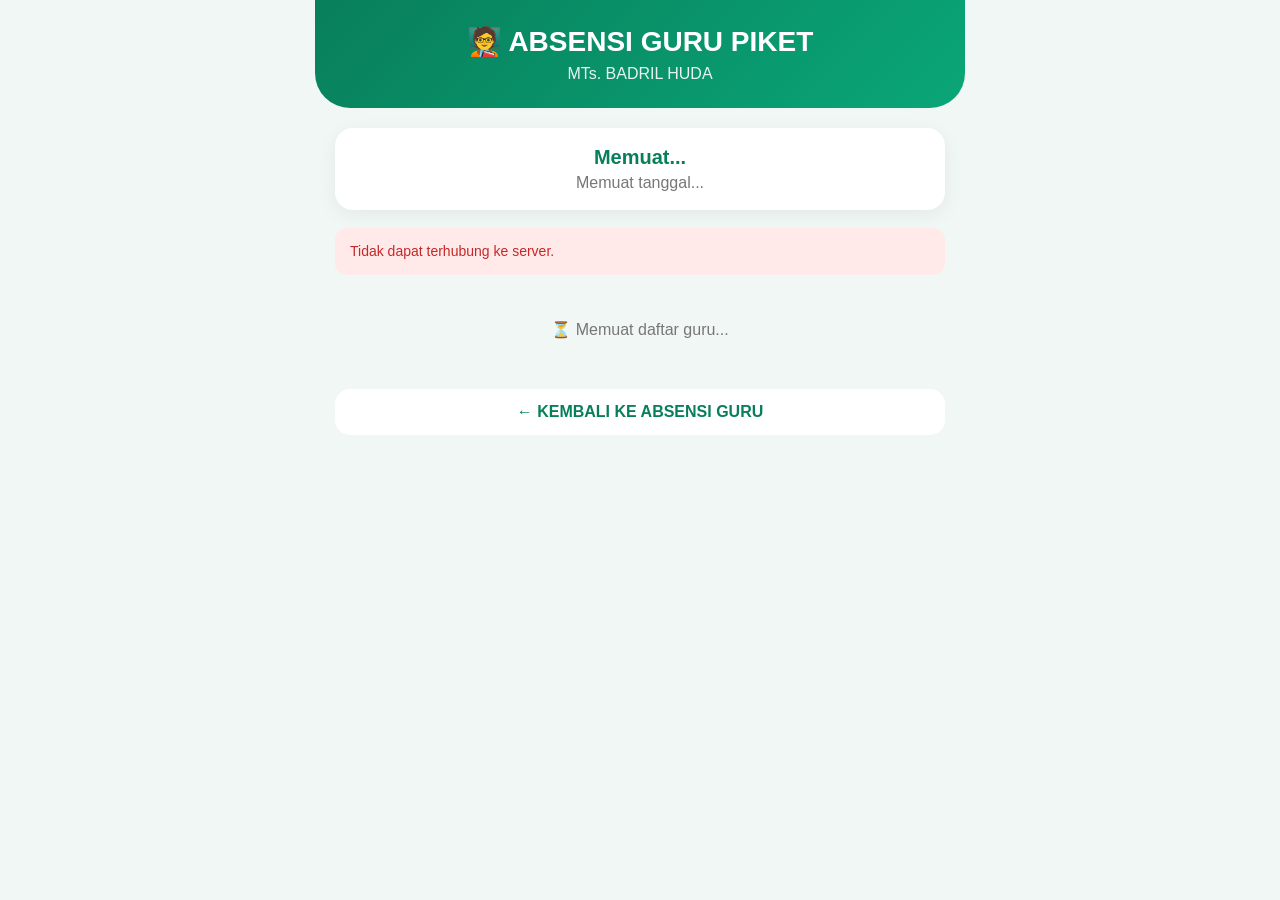
==== piket.html @ 8094e540 "piket.html" ====
<!DOCTYPE html>
<html lang="id">

<head>

  <meta charset="UTF-8">

  <meta
    name="viewport"
    content="width=device-width, initial-scale=1.0"
  >

  <title>Absensi Guru Piket</title>

  <style>

    * {
      box-sizing: border-box;
    }

    body {
      margin: 0;
      background: #f1f7f5;
      font-family:
        Arial,
        Helvetica,
        sans-serif;
      color: #123;
    }

    .container {
      width: 100%;
      max-width: 650px;
      margin: 0 auto;
      padding: 20px;
    }

    .header {
      background:
        linear-gradient(
          135deg,
          #087f5b,
          #0aa678
        );

      color: white;

      border-radius:
        0 0 35px 35px;

      padding:
        25px 20px;

      margin:
        -20px -20px 20px;

      text-align: center;
    }

    .header h1 {
      margin: 0;
      font-size: 28px;
      font-weight: 800;
    }

    .header p {
      margin:
        7px 0 0;

      opacity: .9;
    }

    .date-card {
      background: white;

      border-radius: 18px;

      padding: 18px;

      margin-bottom: 18px;

      text-align: center;

      box-shadow:
        0 5px 20px
        rgba(0,0,0,.06);
    }

    .hari {
      color: #087f5b;
      font-size: 20px;
      font-weight: 800;
    }

    .tanggal {
      margin-top: 5px;
      color: #777;
    }

    .loading {
      text-align: center;
      padding: 30px;
      color: #777;
    }

    .guru-list {
      display: flex;
      flex-direction: column;
      gap: 12px;
    }

    .guru-button {
      width: 100%;
      border: 0;
      border-radius: 17px;

      background: white;

      padding: 16px 18px;

      text-align: left;

      cursor: pointer;

      box-shadow:
        0 5px 18px
        rgba(0,0,0,.07);

      transition:
        .2s;
    }

    .guru-button:active {
      transform: scale(.98);
    }

    .guru-nama {
      display: block;

      font-size: 17px;
      font-weight: 800;

      color: #075f47;
    }

    .guru-jabatan {
      display: block;

      margin-top: 4px;

      font-size: 13px;

      color: #888;
    }

    .guru-status {
      display: block;

      margin-top: 8px;

      font-size: 13px;

      font-weight: 600;
    }

    .status-normal {
      color: #087f5b;
    }

    .status-disabled {
      color: #999;
    }

    .status-success {
      color: #087f5b;
    }

    .status-error {
      color: #d93025;
    }

    .guru-button.sudah {
      background: #eefaf5;
      cursor: default;
    }

    .guru-button.bukan-piket {
      border:
        1px solid #eee;
    }

    .message {
      display: none;

      margin-bottom: 15px;

      padding: 13px 15px;

      border-radius: 12px;

      font-size: 14px;

      line-height: 1.5;
    }

    .message.success {
      display: block;
      background: #e8f7f0;
      color: #087f5b;
    }

    .message.error {
      display: block;
      background: #ffe9e9;
      color: #c62828;
    }

    .back-button {
      width: 100%;

      margin-top: 20px;

      border: 0;

      border-radius: 15px;

      padding: 14px;

      background: #fff;

      color: #087f5b;

      font-size: 16px;

      font-weight: 700;

      cursor: pointer;
    }

  </style>

</head>


<body>

  <div class="container">

    <div class="header">

      <h1>
        🧑‍🏫 ABSENSI GURU PIKET
      </h1>

      <p>
        MTs. BADRIL HUDA
      </p>

    </div>


    <div class="date-card">

      <div
        id="hari"
        class="hari"
      >
        Memuat...
      </div>

      <div
        id="tanggal"
        class="tanggal"
      >
        Memuat tanggal...
      </div>

    </div>


    <div
      id="message"
      class="message"
    ></div>


    <div
      id="guruList"
      class="guru-list"
    >

      <div class="loading">
        ⏳ Memuat daftar guru...
      </div>

    </div>


    <button
      type="button"
      class="back-button"
      onclick="kembaliGuru()"
    >
      ← KEMBALI KE ABSENSI GURU
    </button>

  </div>


  <script>

    /*
     * URL Web App Anda.
     * Gunakan URL API yang sama dengan app.js.
     */

    const API_URL =
      "https://script.google.com/macros/s/AKfycbxT6SI7IbqBM_yTMvF0sY6EdikgAnyCKnD-R8fWOaOvw4_atZeAWSTN9t3sAYJbgsbP/exec";


    // ======================================================
    // API JSONP
    // ======================================================

    function panggilAPI(
      parameter,
      callback
    ) {

      const callbackName =
        "piketCallback_" +
        Date.now() +
        "_" +
        Math.floor(
          Math.random() * 99999
        );


      window[callbackName] =
        function(result) {

          try {

            callback(result);

          }
          finally {

            delete window[
              callbackName
            ];

          }

        };


      const script =
        document.createElement(
          "script"
        );


      const params =
        new URLSearchParams();


      Object.keys(
        parameter
      ).forEach(
        function(key) {

          params.append(
            key,
            parameter[key]
          );

        }
      );


      params.append(
        "callback",
        callbackName
      );


      script.src =
        API_URL +
        "?" +
        params.toString();


      script.onerror =
        function() {

          delete window[
            callbackName
          ];

          tampilkanPesan(
            "Tidak dapat terhubung ke server.",
            "error"
          );

        };


      document.body.appendChild(
        script
      );

    }


    // ======================================================
    // LOAD DATA
    // ======================================================

    function muatPiket() {

      panggilAPI(
        {
          action:
            "getPiketHariIni"
        },

        function(result) {

          if (
            !result ||
            result.sukses !== true
          ) {

            tampilkanPesan(
              result?.pesan ||
              "Gagal mengambil jadwal piket.",
              "error"
            );

            return;

          }


          document.getElementById(
            "hari"
          ).textContent =
            result.hari;


          document.getElementById(
            "tanggal"
          ).textContent =
            formatTanggal(
              result.tanggal
            );


          tampilkanGuru(
            result.data || []
          );

        }

      );

    }


    // ======================================================
    // TAMPILKAN GURU
    // ======================================================

    function tampilkanGuru(
      data
    ) {

      const list =
        document.getElementById(
          "guruList"
        );


      if (!data.length) {

        list.innerHTML = `
          <div class="loading">
            Tidak ada data guru.
          </div>
        `;

        return;

      }


      let html = "";


      data.forEach(
        function(guru) {

          let statusText =
            "Ketuk untuk absensi";


          let statusClass =
            "status-normal";


          let disabled =
            "";


          let extraClass =
            "";


          if (
            guru.sudahAbsen
          ) {

            statusText =
              "✓ Sudah absen hari ini • " +
              guru.jamAbsen;

            statusClass =
              "status-success";

            disabled =
              "disabled";

            extraClass =
              "sudah";

          }

          else if (
            !guru.punyaJadwal
          ) {

            statusText =
              "Tidak bisa absen hari ini";

            statusClass =
              "status-disabled";

            extraClass =
              "bukan-piket";

          }


          html += `

            <button
              type="button"
              class="guru-button ${extraClass}"
              ${disabled}
              onclick="absenPiket(
                '${escapeJs(guru.kodeQR)}',
                this
              )"
            >

              <span class="guru-nama">
                ${escapeHtml(guru.nama)}
              </span>

              <span class="guru-jabatan">
                ${escapeHtml(guru.jabatan)}
              </span>

              <span
                class="guru-status ${statusClass}"
              >
                ${statusText}
              </span>

            </button>

          `;

        }
      );


      list.innerHTML =
        html;

    }


    // ======================================================
    // ABSEN
    // ======================================================

    function absenPiket(
      kodeQR,
      button
    ) {

      if (
        button.disabled
      ) {

        return;

      }


      /*
       * Tandai sedang diproses
       */

      button.disabled = true;


      const status =
        button.querySelector(
          ".guru-status"
        );


      if (status) {

        status.textContent =
          "⏳ Memproses absensi...";

      }


      panggilAPI(
        {
          action:
            "absensiPiket",

          kodeQR:
            kodeQR
        },

        function(result) {

          if (
            result &&
            result.sukses === true
          ) {

            button.classList.add(
              "sudah"
            );


            if (status) {

              status.className =
                "guru-status status-success";


              status.textContent =
                "✓ Sudah absen hari ini • " +
                result.jam;

            }


            tampilkanPesan(
              result.pesan,
              "success"
            );


            return;

          }


          /*
           * Tidak punya jadwal
           */

          if (
            result &&
            result.tidakPiket
          ) {

            button.disabled =
              false;


            if (status) {

              status.className =
                "guru-status status-error";


              status.textContent =
                "✕ Tidak bisa absen hari ini";

            }


            tampilkanPesan(
              result.pesan,
              "error"
            );


            return;

          }


          /*
           * Sudah absen
           */

          if (
            result &&
            result.sudahAbsen
          ) {

            button.disabled =
              true;


            button.classList.add(
              "sudah"
            );


            if (status) {

              status.className =
                "guru-status status-success";


              status.textContent =
                "✓ Sudah absen hari ini • " +
                result.jam;

            }


            return;

          }


          /*
           * Error lain
           */

          button.disabled =
            false;


          if (status) {

            status.className =
              "guru-status status-error";


            status.textContent =
              result?.pesan ||
              "Absensi gagal.";

          }


          tampilkanPesan(
            result?.pesan ||
            "Absensi gagal.",
            "error"
          );

        }

      );

    }


    // ======================================================
    // PESAN
    // ======================================================

    function tampilkanPesan(
      text,
      type
    ) {

      const box =
        document.getElementById(
          "message"
        );


      box.className =
        "message " +
        type;


      box.textContent =
        text;

    }


    // ======================================================
    // FORMAT TANGGAL
    // ======================================================

    function formatTanggal(
      tanggal
    ) {

      const bagian =
        String(
          tanggal
        ).split("-");


      if (
        bagian.length !== 3
      ) {

        return tanggal;

      }


      const tahun =
        Number(
          bagian[0]
        );


      const bulan =
        Number(
          bagian[1]
        );


      const hari =
        Number(
          bagian[2]
        );


      return new Intl.DateTimeFormat(
        "id-ID",
        {
          day: "numeric",
          month: "long",
          year: "numeric"
        }
      ).format(
        new Date(
          tahun,
          bulan - 1,
          hari
        )
      );

    }


    // ======================================================
    // ESCAPE
    // ======================================================

    function escapeHtml(
      text
    ) {

      return String(
        text ?? ""
      )
        .replace(
          /&/g,
          "&amp;"
        )
        .replace(
          /</g,
          "&lt;"
        )
        .replace(
          />/g,
          "&gt;"
        )
        .replace(
          /"/g,
          "&quot;"
        )
        .replace(
          /'/g,
          "&#039;"
        );

    }


    function escapeJs(
      text
    ) {

      return String(
        text ?? ""
      )
        .replace(
          /\\/g,
          "\\\\"
        )
        .replace(
          /'/g,
          "\\'"
        )
        .replace(
          /\r/g,
          ""
        )
        .replace(
          /\n/g,
          "\\n"
        );

    }


    // ======================================================
    // KEMBALI
    // ======================================================

    function kembaliGuru() {

      if (
        document.referrer &&
        document.referrer.indexOf(
          location.hostname
        ) !== -1
      ) {

        history.back();

      }

      else {

        window.location.href =
          API_URL;

      }

    }


    // ======================================================
    // MULAI
    // ======================================================

    document.addEventListener(
      "DOMContentLoaded",
      function() {

        muatPiket();

      }
    );

  </script>

</body>

</html>
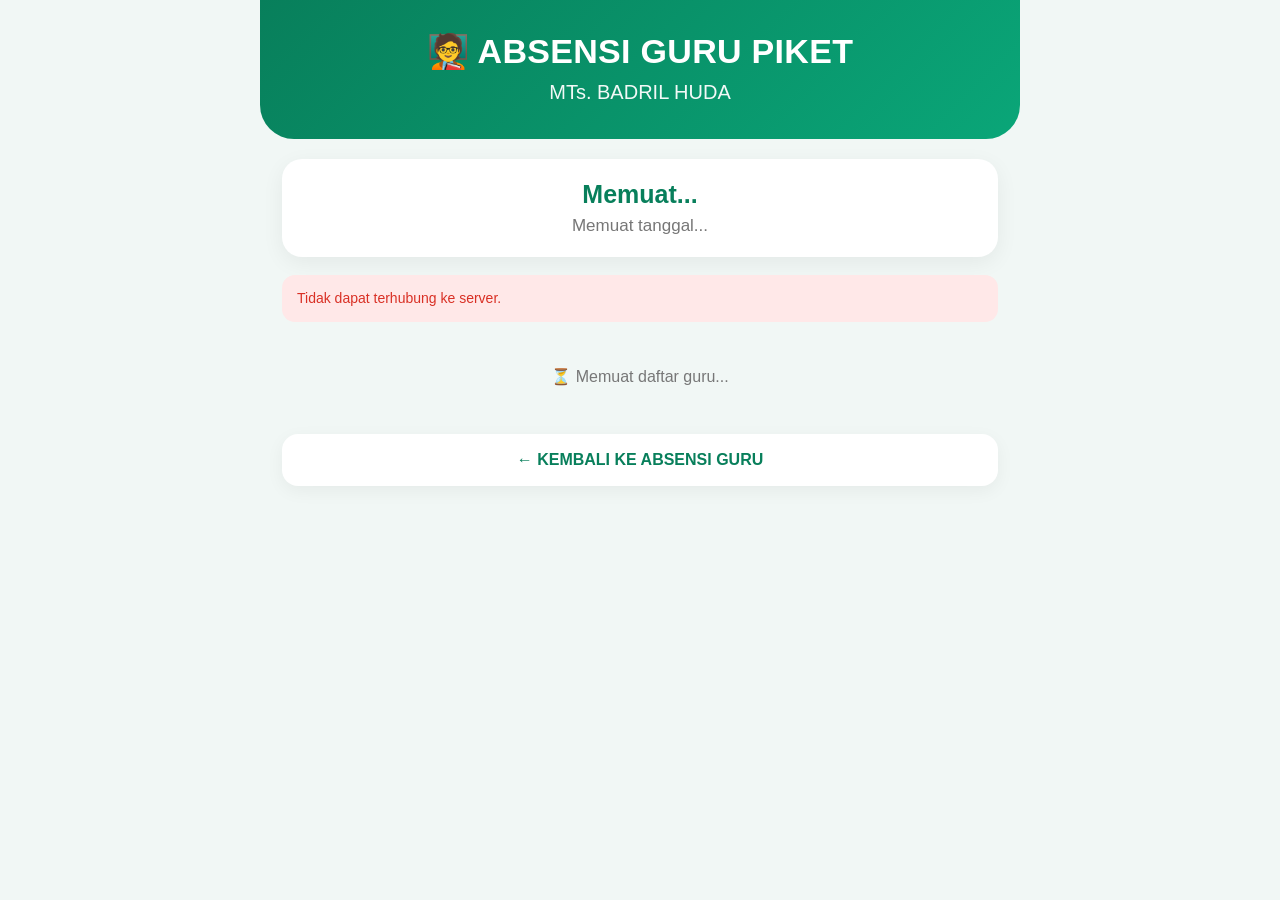
==== commit dbfb77d5: "piket.html" ====
--- a/piket.html
+++ b/piket.html
@@ -7,35 +7,76 @@
 
   <meta
     name="viewport"
-    content="width=device-width, initial-scale=1.0"
+    content="width=device-width, initial-scale=1.0, maximum-scale=1.0, user-scalable=no"
   >
 
   <title>Absensi Guru Piket</title>
 
   <style>
+
+    /* =====================================================
+       RESET
+    ===================================================== */
 
     * {
       box-sizing: border-box;
-    }
-
+      -webkit-tap-highlight-color: transparent;
+    }
+
+
+    html,
     body {
+      width: 100%;
+      min-height: 100%;
       margin: 0;
+      padding: 0;
+    }
+
+
+    body {
+
       background: #f1f7f5;
+
       font-family:
         Arial,
         Helvetica,
         sans-serif;
+
       color: #123;
-    }
+
+      overflow-x: hidden;
+
+    }
+
+
+    /* =====================================================
+       CONTAINER
+    ===================================================== */
 
     .container {
+
       width: 100%;
-      max-width: 650px;
+
+      max-width: 760px;
+
       margin: 0 auto;
-      padding: 20px;
-    }
+
+      padding:
+        0 16px 24px;
+
+    }
+
+
+    /* =====================================================
+       HEADER
+    ===================================================== */
 
     .header {
+
+      width: calc(100% + 32px);
+
+      margin-left: -16px;
+
       background:
         linear-gradient(
           135deg,
@@ -46,77 +87,185 @@
       color: white;
 
       border-radius:
-        0 0 35px 35px;
+        0 0 34px 34px;
 
       padding:
-        25px 20px;
+        28px 18px 30px;
+
+      text-align: center;
+
+    }
+
+
+    .header h1 {
+
+      margin: 0;
+
+      font-size: 30px;
+
+      line-height: 1.15;
+
+      font-weight: 800;
+
+      letter-spacing: .3px;
+
+    }
+
+
+    .header p {
 
       margin:
-        -20px -20px 20px;
+        8px 0 0;
+
+      font-size: 18px;
+
+      line-height: 1.3;
+
+      opacity: .95;
+
+    }
+
+
+    /* =====================================================
+       TANGGAL
+    ===================================================== */
+
+    .date-card {
+
+      width: 100%;
+
+      background: white;
+
+      border-radius: 20px;
+
+      padding:
+        20px 16px;
+
+      margin-top: 20px;
+
+      margin-bottom: 18px;
 
       text-align: center;
-    }
-
-    .header h1 {
+
+      box-shadow:
+        0 6px 22px
+        rgba(0, 0, 0, .06);
+
+    }
+
+
+    .hari {
+
+      color: #087f5b;
+
+      font-size: 25px;
+
+      line-height: 1.2;
+
+      font-weight: 800;
+
+    }
+
+
+    .tanggal {
+
+      margin-top: 6px;
+
+      color: #777;
+
+      font-size: 17px;
+
+      line-height: 1.3;
+
+    }
+
+
+    /* =====================================================
+       PESAN
+    ===================================================== */
+
+    .message {
+
+      display: none;
+
+      width: 100%;
+
+      margin:
+        0 0 15px;
+
+      padding:
+        13px 15px;
+
+      border-radius: 13px;
+
+      font-size: 14px;
+
+      line-height: 1.5;
+
+      text-align: left;
+
+    }
+
+
+    .message.success {
+
+      display: block;
+
+      background: #e8f7f0;
+
+      color: #087f5b;
+
+    }
+
+
+    .message.error {
+
+      display: block;
+
+      background: #ffe8e8;
+
+      color: #d93025;
+
+    }
+
+
+    /* =====================================================
+       LIST GURU
+    ===================================================== */
+
+    .guru-list {
+
+      width: 100%;
+
+      display: flex;
+
+      flex-direction: column;
+
+      gap: 12px;
+
+    }
+
+
+    /* =====================================================
+       KARTU GURU
+    ===================================================== */
+
+    .guru-button {
+
+      width: 100%;
+
+      min-height: 105px;
+
+      border: 0;
+
+      border-radius: 18px;
+
+      background: white;
+
+      padding:
+        16px 17px;
+
       margin: 0;
-      font-size: 28px;
-      font-weight: 800;
-    }
-
-    .header p {
-      margin:
-        7px 0 0;
-
-      opacity: .9;
-    }
-
-    .date-card {
-      background: white;
-
-      border-radius: 18px;
-
-      padding: 18px;
-
-      margin-bottom: 18px;
-
-      text-align: center;
-
-      box-shadow:
-        0 5px 20px
-        rgba(0,0,0,.06);
-    }
-
-    .hari {
-      color: #087f5b;
-      font-size: 20px;
-      font-weight: 800;
-    }
-
-    .tanggal {
-      margin-top: 5px;
-      color: #777;
-    }
-
-    .loading {
-      text-align: center;
-      padding: 30px;
-      color: #777;
-    }
-
-    .guru-list {
-      display: flex;
-      flex-direction: column;
-      gap: 12px;
-    }
-
-    .guru-button {
-      width: 100%;
-      border: 0;
-      border-radius: 17px;
-
-      background: white;
-
-      padding: 16px 18px;
 
       text-align: left;
 
@@ -124,117 +273,386 @@
 
       box-shadow:
         0 5px 18px
-        rgba(0,0,0,.07);
+        rgba(0, 0, 0, .06);
 
       transition:
-        .2s;
-    }
+        transform .15s ease,
+        box-shadow .15s ease;
+
+      font-family: inherit;
+
+    }
+
 
     .guru-button:active {
-      transform: scale(.98);
-    }
+
+      transform: scale(.985);
+
+    }
+
+
+    .guru-button:disabled {
+
+      cursor: default;
+
+    }
+
+
+    /* =====================================================
+       NAMA GURU
+    ===================================================== */
 
     .guru-nama {
+
       display: block;
 
-      font-size: 17px;
+      color: #075f47;
+
+      font-size: 18px;
+
+      line-height: 1.25;
+
       font-weight: 800;
 
-      color: #075f47;
-    }
+      word-break: normal;
+
+      overflow-wrap: anywhere;
+
+    }
+
+
+    /* =====================================================
+       JABATAN
+    ===================================================== */
 
     .guru-jabatan {
+
       display: block;
 
-      margin-top: 4px;
-
-      font-size: 13px;
-
-      color: #888;
-    }
+      margin-top: 5px;
+
+      color: #777;
+
+      font-size: 14px;
+
+      line-height: 1.3;
+
+    }
+
+
+    /* =====================================================
+       STATUS
+    ===================================================== */
 
     .guru-status {
+
       display: block;
 
-      margin-top: 8px;
-
-      font-size: 13px;
+      margin-top: 9px;
+
+      font-size: 14px;
+
+      line-height: 1.35;
 
       font-weight: 600;
-    }
+
+    }
+
 
     .status-normal {
+
       color: #087f5b;
-    }
+
+    }
+
 
     .status-disabled {
+
       color: #999;
-    }
+
+    }
+
 
     .status-success {
+
       color: #087f5b;
-    }
+
+    }
+
 
     .status-error {
+
       color: #d93025;
-    }
+
+    }
+
+
+    /* =====================================================
+       SUDAH ABSEN
+    ===================================================== */
 
     .guru-button.sudah {
+
       background: #eefaf5;
+
+      box-shadow:
+        0 4px 15px
+        rgba(8, 127, 91, .08);
+
       cursor: default;
-    }
+
+    }
+
+
+    /* =====================================================
+       BUKAN PIKET
+    ===================================================== */
 
     .guru-button.bukan-piket {
-      border:
-        1px solid #eee;
-    }
-
-    .message {
-      display: none;
-
-      margin-bottom: 15px;
-
-      padding: 13px 15px;
-
-      border-radius: 12px;
-
-      font-size: 14px;
-
-      line-height: 1.5;
-    }
-
-    .message.success {
-      display: block;
-      background: #e8f7f0;
+
+      background: #ffffff;
+
+      cursor: default;
+
+    }
+
+
+    /* =====================================================
+       LOADING
+    ===================================================== */
+
+    .loading {
+
+      width: 100%;
+
+      padding:
+        30px 15px;
+
+      text-align: center;
+
+      color: #777;
+
+      font-size: 16px;
+
+    }
+
+
+    /* =====================================================
+       TOMBOL KEMBALI
+    ===================================================== */
+
+    .back-button {
+
+      width: 100%;
+
+      min-height: 52px;
+
+      margin-top: 18px;
+
+      border: 0;
+
+      border-radius: 16px;
+
+      padding:
+        13px 15px;
+
+      background: white;
+
       color: #087f5b;
-    }
-
-    .message.error {
-      display: block;
-      background: #ffe9e9;
-      color: #c62828;
-    }
-
-    .back-button {
-      width: 100%;
-
-      margin-top: 20px;
-
-      border: 0;
-
-      border-radius: 15px;
-
-      padding: 14px;
-
-      background: #fff;
-
-      color: #087f5b;
 
       font-size: 16px;
 
       font-weight: 700;
 
+      font-family: inherit;
+
       cursor: pointer;
+
+      box-shadow:
+        0 5px 18px
+        rgba(0, 0, 0, .05);
+
+    }
+
+
+    .back-button:active {
+
+      transform: scale(.985);
+
+    }
+
+
+    /* =====================================================
+       TABLET
+    ===================================================== */
+
+    @media (min-width: 600px) {
+
+      .container {
+
+        padding:
+          0 22px 30px;
+
+      }
+
+
+      .header {
+
+        width: calc(100% + 44px);
+
+        margin-left: -22px;
+
+        padding:
+          32px 25px 34px;
+
+      }
+
+
+      .header h1 {
+
+        font-size: 34px;
+
+      }
+
+
+      .header p {
+
+        font-size: 20px;
+
+      }
+
+
+      .guru-list {
+
+        gap: 14px;
+
+      }
+
+
+      .guru-button {
+
+        padding:
+          18px 20px;
+
+      }
+
+
+      .guru-nama {
+
+        font-size: 19px;
+
+      }
+
+    }
+
+
+    /* =====================================================
+       HP KECIL
+    ===================================================== */
+
+    @media (max-width: 380px) {
+
+      .container {
+
+        padding-left: 11px;
+
+        padding-right: 11px;
+
+      }
+
+
+      .header {
+
+        width: calc(100% + 22px);
+
+        margin-left: -11px;
+
+        border-radius:
+          0 0 28px 28px;
+
+        padding:
+          23px 13px 26px;
+
+      }
+
+
+      .header h1 {
+
+        font-size: 24px;
+
+      }
+
+
+      .header p {
+
+        font-size: 16px;
+
+      }
+
+
+      .date-card {
+
+        padding:
+          17px 12px;
+
+        border-radius: 17px;
+
+      }
+
+
+      .hari {
+
+        font-size: 22px;
+
+      }
+
+
+      .tanggal {
+
+        font-size: 16px;
+
+      }
+
+
+      .guru-button {
+
+        min-height: 96px;
+
+        padding:
+          14px 15px;
+
+        border-radius: 16px;
+
+      }
+
+
+      .guru-nama {
+
+        font-size: 16px;
+
+      }
+
+
+      .guru-jabatan {
+
+        font-size: 13px;
+
+      }
+
+
+      .guru-status {
+
+        font-size: 13px;
+
+      }
+
+
+      .back-button {
+
+        font-size: 15px;
+
+      }
+
     }
 
   </style>
@@ -245,6 +663,11 @@
 <body>
 
   <div class="container">
+
+
+    <!-- ==================================================
+         HEADER
+    =================================================== -->
 
     <div class="header">
 
@@ -258,6 +681,10 @@
 
     </div>
 
+
+    <!-- ==================================================
+         TANGGAL
+    =================================================== -->
 
     <div class="date-card">
 
@@ -278,12 +705,20 @@
     </div>
 
 
+    <!-- ==================================================
+         PESAN
+    =================================================== -->
+
     <div
       id="message"
       class="message"
     ></div>
 
 
+    <!-- ==================================================
+         DAFTAR GURU
+    =================================================== -->
+
     <div
       id="guruList"
       class="guru-list"
@@ -295,6 +730,10 @@
 
     </div>
 
+
+    <!-- ==================================================
+         KEMBALI
+    =================================================== -->
 
     <button
       type="button"
@@ -309,18 +748,17 @@
 
   <script>
 
-    /*
-     * URL Web App Anda.
-     * Gunakan URL API yang sama dengan app.js.
-     */
+    // =====================================================
+    // URL WEB APP
+    // =====================================================
 
     const API_URL =
       "https://script.google.com/macros/s/AKfycbxT6SI7IbqBM_yTMvF0sY6EdikgAnyCKnD-R8fWOaOvw4_atZeAWSTN9t3sAYJbgsbP/exec";
 
 
-    // ======================================================
+    // =====================================================
     // API JSONP
-    // ======================================================
+    // =====================================================
 
     function panggilAPI(
       parameter,
@@ -344,6 +782,7 @@
             callback(result);
 
           }
+
           finally {
 
             delete window[
@@ -413,9 +852,9 @@
     }
 
 
-    // ======================================================
-    // LOAD DATA
-    // ======================================================
+    // =====================================================
+    // MUAT PIKET
+    // =====================================================
 
     function muatPiket() {
 
@@ -468,9 +907,9 @@
     }
 
 
-    // ======================================================
+    // =====================================================
     // TAMPILKAN GURU
-    // ======================================================
+    // =====================================================
 
     function tampilkanGuru(
       data
@@ -592,9 +1031,9 @@
     }
 
 
-    // ======================================================
-    // ABSEN
-    // ======================================================
+    // =====================================================
+    // ABSENSI
+    // =====================================================
 
     function absenPiket(
       kodeQR,
@@ -610,11 +1049,8 @@
       }
 
 
-      /*
-       * Tandai sedang diproses
-       */
-
-      button.disabled = true;
+      button.disabled =
+        true;
 
 
       const status =
@@ -676,10 +1112,6 @@
           }
 
 
-          /*
-           * Tidak punya jadwal
-           */
-
           if (
             result &&
             result.tidakPiket
@@ -712,10 +1144,6 @@
           }
 
 
-          /*
-           * Sudah absen
-           */
-
           if (
             result &&
             result.sudahAbsen
@@ -747,10 +1175,6 @@
 
           }
 
-
-          /*
-           * Error lain
-           */
 
           button.disabled =
             false;
@@ -782,9 +1206,9 @@
     }
 
 
-    // ======================================================
+    // =====================================================
     // PESAN
-    // ======================================================
+    // =====================================================
 
     function tampilkanPesan(
       text,
@@ -808,9 +1232,9 @@
     }
 
 
-    // ======================================================
+    // =====================================================
     // FORMAT TANGGAL
-    // ======================================================
+    // =====================================================
 
     function formatTanggal(
       tanggal
@@ -829,24 +1253,6 @@
         return tanggal;
 
       }
-
-
-      const tahun =
-        Number(
-          bagian[0]
-        );
-
-
-      const bulan =
-        Number(
-          bagian[1]
-        );
-
-
-      const hari =
-        Number(
-          bagian[2]
-        );
 
 
       return new Intl.DateTimeFormat(
@@ -858,18 +1264,18 @@
         }
       ).format(
         new Date(
-          tahun,
-          bulan - 1,
-          hari
+          Number(bagian[0]),
+          Number(bagian[1]) - 1,
+          Number(bagian[2])
         )
       );
 
     }
 
 
-    // ======================================================
-    // ESCAPE
-    // ======================================================
+    // =====================================================
+    // ESCAPE HTML
+    // =====================================================
 
     function escapeHtml(
       text
@@ -902,6 +1308,10 @@
     }
 
 
+    // =====================================================
+    // ESCAPE JAVASCRIPT
+    // =====================================================
+
     function escapeJs(
       text
     ) {
@@ -929,9 +1339,9 @@
     }
 
 
-    // ======================================================
+    // =====================================================
     // KEMBALI
-    // ======================================================
+    // =====================================================
 
     function kembaliGuru() {
 
@@ -956,9 +1366,9 @@
     }
 
 
-    // ======================================================
+    // =====================================================
     // MULAI
-    // ======================================================
+    // =====================================================
 
     document.addEventListener(
       "DOMContentLoaded",
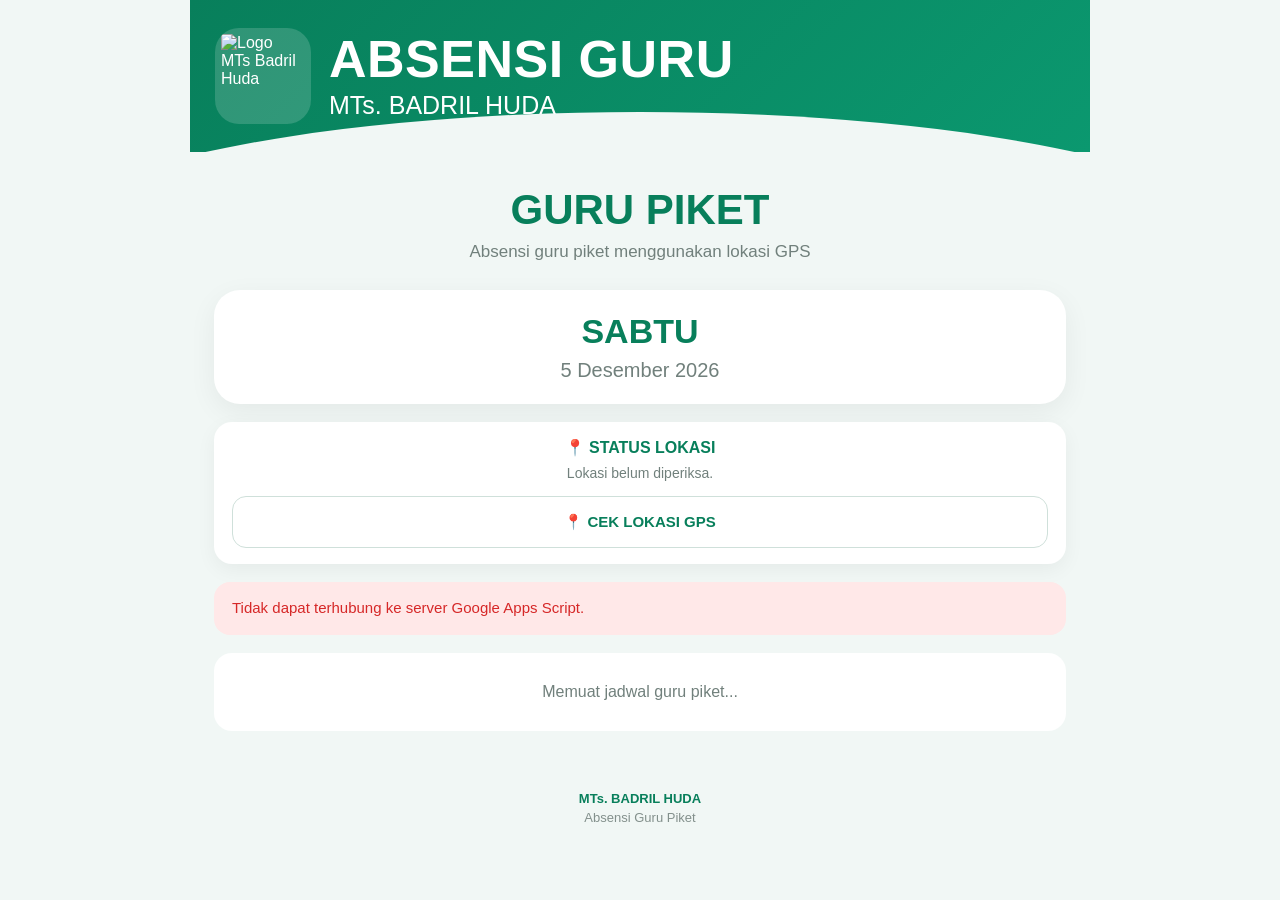
==== commit c14ee1b5: "Update piket.html" ====
--- a/piket.html
+++ b/piket.html
@@ -1,1386 +1,1111 @@
 <!DOCTYPE html>
 <html lang="id">
-
 <head>
-
-  <meta charset="UTF-8">
-
-  <meta
-    name="viewport"
-    content="width=device-width, initial-scale=1.0, maximum-scale=1.0, user-scalable=no"
-  >
-
-  <title>Absensi Guru Piket</title>
-
-  <style>
-
-    /* =====================================================
-       RESET
-    ===================================================== */
-
-    * {
-      box-sizing: border-box;
-      -webkit-tap-highlight-color: transparent;
-    }
-
-
-    html,
-    body {
-      width: 100%;
-      min-height: 100%;
-      margin: 0;
-      padding: 0;
-    }
-
-
-    body {
-
-      background: #f1f7f5;
-
-      font-family:
-        Arial,
-        Helvetica,
-        sans-serif;
-
-      color: #123;
-
-      overflow-x: hidden;
-
-    }
-
-
-    /* =====================================================
-       CONTAINER
-    ===================================================== */
-
-    .container {
-
-      width: 100%;
-
-      max-width: 760px;
-
-      margin: 0 auto;
-
-      padding:
-        0 16px 24px;
-
-    }
-
-
-    /* =====================================================
+<meta charset="UTF-8">
+<meta name="viewport" content="width=device-width, initial-scale=1.0">
+<meta name="theme-color" content="#087f5b">
+
+<title>Absensi Guru Piket - MTs. Badril Huda</title>
+
+<style>
+
+/* ==========================================================
+   RESET
+========================================================== */
+
+* {
+  box-sizing: border-box;
+  -webkit-tap-highlight-color: transparent;
+}
+
+html,
+body {
+  margin: 0;
+  padding: 0;
+  font-family: Arial, Helvetica, sans-serif;
+  background: #f1f7f5;
+  color: #173f35;
+}
+
+body {
+  min-height: 100vh;
+}
+
+.app {
+  width: 100%;
+  max-width: 900px;
+  min-height: 100vh;
+  margin: auto;
+  background: #f1f7f5;
+}
+
+
+/* ==========================================================
+   HEADER
+========================================================== */
+
+.header {
+  min-height: 145px;
+  padding: 28px 25px;
+  display: flex;
+  align-items: center;
+  gap: 18px;
+
+  background: linear-gradient(
+    135deg,
+    #087f5b,
+    #0b986f
+  );
+
+  color: #fff;
+
+  position: relative;
+  overflow: hidden;
+}
+
+
+/* LENGKUNGAN HEADER */
+
+.header::after {
+  content: "";
+
+  position: absolute;
+
+  left: -20%;
+  right: -20%;
+
+  bottom: -105px;
+
+  height: 145px;
+
+  background: #f1f7f5;
+
+  border-radius: 50% 50% 0 0 / 100% 100% 0 0;
+
+  pointer-events: none;
+
+  z-index: 1;
+}
+
+
+/* ==========================================================
+   LOGO
+========================================================== */
+
+.header-icon {
+  width: 96px;
+  height: 96px;
+
+  flex: 0 0 96px;
+
+  display: flex;
+  align-items: center;
+  justify-content: center;
+
+  border-radius: 24px;
+
+  background: rgba(255,255,255,.16);
+
+  overflow: hidden;
+
+  position: relative;
+  z-index: 3;
+}
+
+.header-icon img {
+  width: 84px;
+  height: 84px;
+
+  object-fit: contain;
+}
+
+
+/* ==========================================================
+   JUDUL
+========================================================== */
+
+.header-text {
+  position: relative;
+  z-index: 3;
+}
+
+.header-text h1 {
+  margin: 0 0 6px;
+
+  font-size: clamp(
+    30px,
+    6vw,
+    52px
+  );
+
+  line-height: 1;
+
+  font-weight: 900;
+
+  letter-spacing: .5px;
+}
+
+.header-text p {
+  margin: 0;
+
+  font-size: clamp(
+    17px,
+    3vw,
+    25px
+  );
+}
+
+
+/* ==========================================================
+   JUDUL HALAMAN
+========================================================== */
+
+.page-title {
+  padding: 34px 28px 18px;
+
+  text-align: center;
+}
+
+.page-title h2 {
+  margin: 0;
+
+  color: #087f5b;
+
+  font-size: clamp(
+    30px,
+    6vw,
+    42px
+  );
+
+  font-weight: 900;
+}
+
+.page-title span {
+  display: block;
+
+  margin-top: 8px;
+
+  color: #71807c;
+
+  font-size: 17px;
+}
+
+
+/* ==========================================================
+   KARTU HARI
+========================================================== */
+
+.day-card {
+  margin: 10px 24px 18px;
+
+  padding: 22px 20px;
+
+  background: #fff;
+
+  border-radius: 26px;
+
+  text-align: center;
+
+  box-shadow:
+    0 8px 28px rgba(0,0,0,.06);
+}
+
+#hariIni {
+  color: #087f5b;
+
+  font-size: 34px;
+
+  font-weight: 900;
+
+  margin-bottom: 8px;
+}
+
+#tanggalHariIni {
+  color: #71807c;
+
+  font-size: 20px;
+}
+
+
+/* ==========================================================
+   STATUS GPS
+========================================================== */
+
+.gps-box {
+  margin: 0 24px 18px;
+
+  padding: 16px 18px;
+
+  background: #fff;
+
+  border-radius: 18px;
+
+  box-shadow:
+    0 6px 20px rgba(0,0,0,.05);
+
+  text-align: center;
+}
+
+.gps-title {
+  color: #087f5b;
+
+  font-size: 16px;
+
+  font-weight: 900;
+
+  margin-bottom: 6px;
+}
+
+#gpsStatus {
+  color: #71807c;
+
+  font-size: 14px;
+
+  line-height: 1.5;
+}
+
+
+/* ==========================================================
+   PESAN
+========================================================== */
+
+.message {
+  margin: 0 24px 18px;
+
+  padding: 15px 18px;
+
+  border-radius: 16px;
+
+  font-size: 15px;
+
+  line-height: 1.5;
+
+  display: none;
+}
+
+.message.success {
+  display: block;
+
+  background: #e4f8ed;
+
+  color: #087f5b;
+}
+
+.message.error {
+  display: block;
+
+  background: #ffe8e8;
+
+  color: #d62828;
+}
+
+.message.info {
+  display: block;
+
+  background: #eaf3ff;
+
+  color: #1769aa;
+}
+
+
+/* ==========================================================
+   DAFTAR GURU
+========================================================== */
+
+#daftarPiket {
+  padding-bottom: 20px;
+}
+
+.guru-card {
+  margin: 0 24px 16px;
+
+  padding: 22px;
+
+  background: #fff;
+
+  border-radius: 22px;
+
+  box-shadow:
+    0 8px 25px rgba(0,0,0,.06);
+}
+
+.guru-name {
+  color: #075f49;
+
+  font-size: 23px;
+
+  font-weight: 900;
+
+  line-height: 1.25;
+
+  margin-bottom: 6px;
+}
+
+.guru-jabatan {
+  color: #71807c;
+
+  font-size: 16px;
+
+  margin-bottom: 14px;
+}
+
+.guru-status {
+  color: #8a9793;
+
+  font-size: 15px;
+
+  font-weight: 700;
+}
+
+
+/* ==========================================================
+   TOMBOL ABSEN
+========================================================== */
+
+.absen-button {
+  width: 100%;
+
+  min-height: 52px;
+
+  margin-top: 16px;
+
+  border: 0;
+
+  border-radius: 14px;
+
+  background:
+    linear-gradient(
+      135deg,
+      #087f5b,
+      #0b986f
+    );
+
+  color: #fff;
+
+  font-size: 16px;
+
+  font-weight: 900;
+
+  cursor: pointer;
+
+  box-shadow:
+    0 5px 15px rgba(
+      8,
+      127,
+      91,
+      .18
+    );
+}
+
+.absen-button:active {
+  transform: scale(.98);
+}
+
+.absen-button:disabled {
+  background: #b7c4c0;
+
+  box-shadow: none;
+
+  cursor: not-allowed;
+}
+
+
+/* ==========================================================
+   TOMBOL GPS
+========================================================== */
+
+.gps-button {
+  width: 100%;
+
+  min-height: 52px;
+
+  margin-top: 12px;
+
+  border: 1px solid #cfe0da;
+
+  border-radius: 14px;
+
+  background: #fff;
+
+  color: #087f5b;
+
+  font-size: 15px;
+
+  font-weight: 900;
+
+  cursor: pointer;
+}
+
+.gps-button:active {
+  transform: scale(.98);
+}
+
+
+/* ==========================================================
+   LOADING
+========================================================== */
+
+.loading {
+  margin: 0 24px 20px;
+
+  padding: 30px 15px;
+
+  background: #fff;
+
+  border-radius: 18px;
+
+  text-align: center;
+
+  color: #71807c;
+
+  display: none;
+}
+
+
+/* ==========================================================
+   PESAN KOSONG
+========================================================== */
+
+.empty-box {
+  margin: 0 24px 20px;
+
+  padding: 30px 15px;
+
+  background: #fff;
+
+  border-radius: 18px;
+
+  text-align: center;
+
+  color: #71807c;
+}
+
+
+/* ==========================================================
+   FOOTER
+========================================================== */
+
+footer {
+  text-align: center;
+
+  padding: 20px 20px 35px;
+
+  color: #83908c;
+
+  font-size: 13px;
+}
+
+footer strong {
+  display: block;
+
+  color: #087f5b;
+
+  margin-bottom: 4px;
+}
+
+
+/* ==========================================================
+   MOBILE
+========================================================== */
+
+@media (max-width: 600px) {
+
+  .header {
+    min-height: 138px;
+
+    padding:
+      24px 18px;
+
+    gap: 14px;
+  }
+
+  .header-icon {
+    width: 78px;
+    height: 78px;
+
+    flex-basis: 78px;
+
+    border-radius: 20px;
+  }
+
+  .header-icon img {
+    width: 70px;
+    height: 70px;
+  }
+
+  .header-text h1 {
+    font-size: 29px;
+  }
+
+  .header-text p {
+    font-size: 17px;
+  }
+
+  .header::after {
+    bottom: -105px;
+    height: 145px;
+  }
+
+  .page-title {
+    padding:
+      28px 20px 16px;
+  }
+
+  .day-card {
+    margin:
+      8px 14px 16px;
+
+    padding:
+      20px 15px;
+
+    border-radius: 22px;
+  }
+
+  #hariIni {
+    font-size: 30px;
+  }
+
+  #tanggalHariIni {
+    font-size: 18px;
+  }
+
+  .gps-box {
+    margin:
+      0 14px 16px;
+  }
+
+  .message {
+    margin:
+      0 14px 16px;
+  }
+
+  .guru-card {
+    margin:
+      0 14px 15px;
+
+    padding: 19px;
+
+    border-radius: 20px;
+  }
+
+  .guru-name {
+    font-size: 21px;
+  }
+
+  .guru-jabatan {
+    font-size: 15px;
+  }
+
+}
+
+
+/* ==========================================================
+   ANIMASI
+========================================================== */
+
+@keyframes muncul {
+
+  from {
+    opacity: 0;
+    transform: translateY(8px);
+  }
+
+  to {
+    opacity: 1;
+    transform: translateY(0);
+  }
+
+}
+
+.guru-card {
+  animation:
+    muncul .25s ease;
+}
+
+
+/* ==========================================================
+   PRINT
+========================================================== */
+
+@media print {
+
+  .gps-box,
+  .gps-button,
+  .absen-button,
+  .message {
+    display: none !important;
+  }
+
+  .guru-card {
+    box-shadow: none;
+
+    border: 1px solid #ddd;
+  }
+
+  .header {
+    -webkit-print-color-adjust: exact;
+    print-color-adjust: exact;
+  }
+
+}
+
+</style>
+</head>
+
+
+<body>
+
+<div class="app">
+
+
+  <!-- ======================================================
        HEADER
-    ===================================================== */
-
-    .header {
-
-      width: calc(100% + 32px);
-
-      margin-left: -16px;
-
-      background:
-        linear-gradient(
-          135deg,
-          #087f5b,
-          #0aa678
-        );
-
-      color: white;
-
-      border-radius:
-        0 0 34px 34px;
-
-      padding:
-        28px 18px 30px;
-
-      text-align: center;
-
-    }
-
-
-    .header h1 {
-
-      margin: 0;
-
-      font-size: 30px;
-
-      line-height: 1.15;
-
-      font-weight: 800;
-
-      letter-spacing: .3px;
-
-    }
-
-
-    .header p {
-
-      margin:
-        8px 0 0;
-
-      font-size: 18px;
-
-      line-height: 1.3;
-
-      opacity: .95;
-
-    }
-
-
-    /* =====================================================
-       TANGGAL
-    ===================================================== */
-
-    .date-card {
-
-      width: 100%;
-
-      background: white;
-
-      border-radius: 20px;
-
-      padding:
-        20px 16px;
-
-      margin-top: 20px;
-
-      margin-bottom: 18px;
-
-      text-align: center;
-
-      box-shadow:
-        0 6px 22px
-        rgba(0, 0, 0, .06);
-
-    }
-
-
-    .hari {
-
-      color: #087f5b;
-
-      font-size: 25px;
-
-      line-height: 1.2;
-
-      font-weight: 800;
-
-    }
-
-
-    .tanggal {
-
-      margin-top: 6px;
-
-      color: #777;
-
-      font-size: 17px;
-
-      line-height: 1.3;
-
-    }
-
-
-    /* =====================================================
-       PESAN
-    ===================================================== */
-
-    .message {
-
-      display: none;
-
-      width: 100%;
-
-      margin:
-        0 0 15px;
-
-      padding:
-        13px 15px;
-
-      border-radius: 13px;
-
-      font-size: 14px;
-
-      line-height: 1.5;
-
-      text-align: left;
-
-    }
-
-
-    .message.success {
-
-      display: block;
-
-      background: #e8f7f0;
-
-      color: #087f5b;
-
-    }
-
-
-    .message.error {
-
-      display: block;
-
-      background: #ffe8e8;
-
-      color: #d93025;
-
-    }
-
-
-    /* =====================================================
-       LIST GURU
-    ===================================================== */
-
-    .guru-list {
-
-      width: 100%;
-
-      display: flex;
-
-      flex-direction: column;
-
-      gap: 12px;
-
-    }
-
-
-    /* =====================================================
-       KARTU GURU
-    ===================================================== */
-
-    .guru-button {
-
-      width: 100%;
-
-      min-height: 105px;
-
-      border: 0;
-
-      border-radius: 18px;
-
-      background: white;
-
-      padding:
-        16px 17px;
-
-      margin: 0;
-
-      text-align: left;
-
-      cursor: pointer;
-
-      box-shadow:
-        0 5px 18px
-        rgba(0, 0, 0, .06);
-
-      transition:
-        transform .15s ease,
-        box-shadow .15s ease;
-
-      font-family: inherit;
-
-    }
-
-
-    .guru-button:active {
-
-      transform: scale(.985);
-
-    }
-
-
-    .guru-button:disabled {
-
-      cursor: default;
-
-    }
-
-
-    /* =====================================================
-       NAMA GURU
-    ===================================================== */
-
-    .guru-nama {
-
-      display: block;
-
-      color: #075f47;
-
-      font-size: 18px;
-
-      line-height: 1.25;
-
-      font-weight: 800;
-
-      word-break: normal;
-
-      overflow-wrap: anywhere;
-
-    }
-
-
-    /* =====================================================
-       JABATAN
-    ===================================================== */
-
-    .guru-jabatan {
-
-      display: block;
-
-      margin-top: 5px;
-
-      color: #777;
-
-      font-size: 14px;
-
-      line-height: 1.3;
-
-    }
-
-
-    /* =====================================================
-       STATUS
-    ===================================================== */
-
-    .guru-status {
-
-      display: block;
-
-      margin-top: 9px;
-
-      font-size: 14px;
-
-      line-height: 1.35;
-
-      font-weight: 600;
-
-    }
-
-
-    .status-normal {
-
-      color: #087f5b;
-
-    }
-
-
-    .status-disabled {
-
-      color: #999;
-
-    }
-
-
-    .status-success {
-
-      color: #087f5b;
-
-    }
-
-
-    .status-error {
-
-      color: #d93025;
-
-    }
-
-
-    /* =====================================================
-       SUDAH ABSEN
-    ===================================================== */
-
-    .guru-button.sudah {
-
-      background: #eefaf5;
-
-      box-shadow:
-        0 4px 15px
-        rgba(8, 127, 91, .08);
-
-      cursor: default;
-
-    }
-
-
-    /* =====================================================
-       BUKAN PIKET
-    ===================================================== */
-
-    .guru-button.bukan-piket {
-
-      background: #ffffff;
-
-      cursor: default;
-
-    }
-
-
-    /* =====================================================
-       LOADING
-    ===================================================== */
-
-    .loading {
-
-      width: 100%;
-
-      padding:
-        30px 15px;
-
-      text-align: center;
-
-      color: #777;
-
-      font-size: 16px;
-
-    }
-
-
-    /* =====================================================
-       TOMBOL KEMBALI
-    ===================================================== */
-
-    .back-button {
-
-      width: 100%;
-
-      min-height: 52px;
-
-      margin-top: 18px;
-
-      border: 0;
-
-      border-radius: 16px;
-
-      padding:
-        13px 15px;
-
-      background: white;
-
-      color: #087f5b;
-
-      font-size: 16px;
-
-      font-weight: 700;
-
-      font-family: inherit;
-
-      cursor: pointer;
-
-      box-shadow:
-        0 5px 18px
-        rgba(0, 0, 0, .05);
-
-    }
-
-
-    .back-button:active {
-
-      transform: scale(.985);
-
-    }
-
-
-    /* =====================================================
-       TABLET
-    ===================================================== */
-
-    @media (min-width: 600px) {
-
-      .container {
-
-        padding:
-          0 22px 30px;
-
-      }
-
-
-      .header {
-
-        width: calc(100% + 44px);
-
-        margin-left: -22px;
-
-        padding:
-          32px 25px 34px;
-
-      }
-
-
-      .header h1 {
-
-        font-size: 34px;
-
-      }
-
-
-      .header p {
-
-        font-size: 20px;
-
-      }
-
-
-      .guru-list {
-
-        gap: 14px;
-
-      }
-
-
-      .guru-button {
-
-        padding:
-          18px 20px;
-
-      }
-
-
-      .guru-nama {
-
-        font-size: 19px;
-
-      }
-
-    }
-
-
-    /* =====================================================
-       HP KECIL
-    ===================================================== */
-
-    @media (max-width: 380px) {
-
-      .container {
-
-        padding-left: 11px;
-
-        padding-right: 11px;
-
-      }
-
-
-      .header {
-
-        width: calc(100% + 22px);
-
-        margin-left: -11px;
-
-        border-radius:
-          0 0 28px 28px;
-
-        padding:
-          23px 13px 26px;
-
-      }
-
-
-      .header h1 {
-
-        font-size: 24px;
-
-      }
-
-
-      .header p {
-
-        font-size: 16px;
-
-      }
-
-
-      .date-card {
-
-        padding:
-          17px 12px;
-
-        border-radius: 17px;
-
-      }
-
-
-      .hari {
-
-        font-size: 22px;
-
-      }
-
-
-      .tanggal {
-
-        font-size: 16px;
-
-      }
-
-
-      .guru-button {
-
-        min-height: 96px;
-
-        padding:
-          14px 15px;
-
-        border-radius: 16px;
-
-      }
-
-
-      .guru-nama {
-
-        font-size: 16px;
-
-      }
-
-
-      .guru-jabatan {
-
-        font-size: 13px;
-
-      }
-
-
-      .guru-status {
-
-        font-size: 13px;
-
-      }
-
-
-      .back-button {
-
-        font-size: 15px;
-
-      }
-
-    }
-
-  </style>
-
-</head>
-
-
-<body>
-
-  <div class="container">
-
-
-    <!-- ==================================================
-         HEADER
-    =================================================== -->
-
-    <div class="header">
-
-      <h1>
-        🧑‍🏫 ABSENSI GURU PIKET
-      </h1>
-
-      <p>
-        MTs. BADRIL HUDA
-      </p>
+  ======================================================= -->
+
+  <header class="header">
+
+    <div class="header-icon">
+
+      <img
+        src="https://drive.google.com/thumbnail?id=17TLa9x9TYyBQLGVx-d7DlWrNsAVE-v8e&sz=w300"
+        alt="Logo MTs Badril Huda"
+      >
 
     </div>
 
 
-    <!-- ==================================================
-         TANGGAL
-    =================================================== -->
-
-    <div class="date-card">
-
-      <div
-        id="hari"
-        class="hari"
-      >
-        Memuat...
-      </div>
-
-      <div
-        id="tanggal"
-        class="tanggal"
-      >
-        Memuat tanggal...
-      </div>
+    <div class="header-text">
+
+      <h1>ABSENSI GURU</h1>
+
+      <p>MTs. BADRIL HUDA</p>
 
     </div>
 
-
-    <!-- ==================================================
-         PESAN
-    =================================================== -->
-
-    <div
-      id="message"
-      class="message"
-    ></div>
-
-
-    <!-- ==================================================
-         DAFTAR GURU
-    =================================================== -->
-
-    <div
-      id="guruList"
-      class="guru-list"
-    >
-
-      <div class="loading">
-        ⏳ Memuat daftar guru...
-      </div>
-
+  </header>
+
+
+
+  <!-- ======================================================
+       JUDUL
+  ======================================================= -->
+
+  <section class="page-title">
+
+    <h2>GURU PIKET</h2>
+
+    <span>
+      Absensi guru piket menggunakan lokasi GPS
+    </span>
+
+  </section>
+
+
+
+  <!-- ======================================================
+       HARI
+  ======================================================= -->
+
+  <section class="day-card">
+
+    <div id="hariIni">
+      MEMUAT...
     </div>
 
-
-    <!-- ==================================================
-         KEMBALI
-    =================================================== -->
+    <div id="tanggalHariIni">
+      Memuat tanggal...
+    </div>
+
+  </section>
+
+
+
+  <!-- ======================================================
+       STATUS GPS
+  ======================================================= -->
+
+  <section class="gps-box">
+
+    <div class="gps-title">
+      📍 STATUS LOKASI
+    </div>
+
+    <div id="gpsStatus">
+      Lokasi belum diperiksa.
+    </div>
+
 
     <button
       type="button"
-      class="back-button"
-      onclick="kembaliGuru()"
+      class="gps-button"
+      id="gpsButton"
+      onclick="cekGPS()"
     >
-      ← KEMBALI KE ABSENSI GURU
+      📍 CEK LOKASI GPS
     </button>
 
+  </section>
+
+
+
+  <!-- ======================================================
+       PESAN
+  ======================================================= -->
+
+  <div
+    id="rekapMessage"
+    class="message"
+  ></div>
+
+
+
+  <!-- ======================================================
+       LOADING
+  ======================================================= -->
+
+  <div
+    id="loading"
+    class="loading"
+  >
+    ⏳ Memuat data guru piket...
   </div>
 
 
-  <script>
-
-    // =====================================================
-    // URL WEB APP
-    // =====================================================
-
-    const API_URL =
-      "https://script.google.com/macros/s/AKfycbxT6SI7IbqBM_yTMvF0sY6EdikgAnyCKnD-R8fWOaOvw4_atZeAWSTN9t3sAYJbgsbP/exec";
-
-
-    // =====================================================
-    // API JSONP
-    // =====================================================
-
-    function panggilAPI(
-      parameter,
-      callback
-    ) {
-
-      const callbackName =
-        "piketCallback_" +
-        Date.now() +
-        "_" +
-        Math.floor(
-          Math.random() * 99999
-        );
-
-
-      window[callbackName] =
-        function(result) {
-
-          try {
-
-            callback(result);
-
-          }
-
-          finally {
-
-            delete window[
-              callbackName
-            ];
-
-          }
-
-        };
-
-
-      const script =
-        document.createElement(
-          "script"
-        );
-
-
-      const params =
-        new URLSearchParams();
-
-
-      Object.keys(
-        parameter
-      ).forEach(
-        function(key) {
-
-          params.append(
-            key,
-            parameter[key]
-          );
-
-        }
-      );
-
-
-      params.append(
-        "callback",
-        callbackName
-      );
-
-
-      script.src =
-        API_URL +
-        "?" +
-        params.toString();
-
-
-      script.onerror =
-        function() {
-
-          delete window[
-            callbackName
-          ];
-
-          tampilkanPesan(
-            "Tidak dapat terhubung ke server.",
-            "error"
-          );
-
-        };
-
-
-      document.body.appendChild(
-        script
-      );
+
+  <!-- ======================================================
+       DAFTAR GURU
+  ======================================================= -->
+
+  <main id="daftarPiket">
+
+    <div class="empty-box">
+
+      Memuat jadwal guru piket...
+
+    </div>
+
+  </main>
+
+
+
+  <!-- ======================================================
+       FOOTER
+  ======================================================= -->
+
+  <footer>
+
+    <strong>
+      MTs. BADRIL HUDA
+    </strong>
+
+    Absensi Guru Piket
+
+  </footer>
+
+
+</div>
+
+
+<!-- ========================================================
+     JAVASCRIPT PIKET
+========================================================= -->
+
+<script src="piket.js"></script>
+
+
+<!-- ========================================================
+     FUNGSI DASAR GPS
+========================================================= -->
+
+<script>
+
+let lokasiGPS = null;
+
+
+/* ==========================================================
+   CEK GPS
+========================================================== */
+
+function cekGPS() {
+
+  const status =
+    document.getElementById(
+      'gpsStatus'
+    );
+
+  const button =
+    document.getElementById(
+      'gpsButton'
+    );
+
+
+  if (!navigator.geolocation) {
+
+    status.innerHTML =
+      '❌ Browser ini tidak mendukung GPS.';
+
+    return;
+
+  }
+
+
+  status.innerHTML =
+    '⏳ Mengambil lokasi GPS...';
+
+
+  button.disabled = true;
+
+  button.innerHTML =
+    '⏳ MENGAMBIL LOKASI...';
+
+
+  navigator.geolocation.getCurrentPosition(
+
+    function(position) {
+
+      lokasiGPS = {
+
+        latitude:
+          position.coords.latitude,
+
+        longitude:
+          position.coords.longitude,
+
+        accuracy:
+          position.coords.accuracy
+
+      };
+
+
+      status.innerHTML =
+        '✅ GPS aktif.<br>' +
+        'Akurasi: ' +
+        Math.round(
+          position.coords.accuracy
+        ) +
+        ' meter';
+
+
+      button.disabled = false;
+
+      button.innerHTML =
+        '🔄 PERBARUI LOKASI';
+
+    },
+
+
+    function(error) {
+
+      lokasiGPS = null;
+
+
+      let pesan =
+        '❌ Lokasi GPS tidak dapat diperoleh.';
+
+
+      if (error.code === 1) {
+
+        pesan =
+          '❌ Izin lokasi ditolak. ' +
+          'Silakan izinkan akses lokasi pada browser.';
+
+      }
+
+      else if (error.code === 2) {
+
+        pesan =
+          '❌ Lokasi tidak tersedia. ' +
+          'Pastikan GPS aktif.';
+
+      }
+
+      else if (error.code === 3) {
+
+        pesan =
+          '❌ Waktu pengambilan lokasi habis. ' +
+          'Silakan coba lagi.';
+
+      }
+
+
+      status.innerHTML = pesan;
+
+
+      button.disabled = false;
+
+      button.innerHTML =
+        '📍 COBA LAGI';
+
+    },
+
+    {
+
+      enableHighAccuracy: true,
+
+      timeout: 15000,
+
+      maximumAge: 0
 
     }
 
-
-    // =====================================================
-    // MUAT PIKET
-    // =====================================================
-
-    function muatPiket() {
-
-      panggilAPI(
-        {
-          action:
-            "getPiketHariIni"
-        },
-
-        function(result) {
-
-          if (
-            !result ||
-            result.sukses !== true
-          ) {
-
-            tampilkanPesan(
-              result?.pesan ||
-              "Gagal mengambil jadwal piket.",
-              "error"
-            );
-
-            return;
-
-          }
-
-
-          document.getElementById(
-            "hari"
-          ).textContent =
-            result.hari;
-
-
-          document.getElementById(
-            "tanggal"
-          ).textContent =
-            formatTanggal(
-              result.tanggal
-            );
-
-
-          tampilkanGuru(
-            result.data || []
-          );
-
-        }
-
-      );
-
-    }
-
-
-    // =====================================================
-    // TAMPILKAN GURU
-    // =====================================================
-
-    function tampilkanGuru(
-      data
-    ) {
-
-      const list =
-        document.getElementById(
-          "guruList"
-        );
-
-
-      if (!data.length) {
-
-        list.innerHTML = `
-          <div class="loading">
-            Tidak ada data guru.
-          </div>
-        `;
-
-        return;
-
-      }
-
-
-      let html = "";
-
-
-      data.forEach(
-        function(guru) {
-
-          let statusText =
-            "Ketuk untuk absensi";
-
-
-          let statusClass =
-            "status-normal";
-
-
-          let disabled =
-            "";
-
-
-          let extraClass =
-            "";
-
-
-          if (
-            guru.sudahAbsen
-          ) {
-
-            statusText =
-              "✓ Sudah absen hari ini • " +
-              guru.jamAbsen;
-
-            statusClass =
-              "status-success";
-
-            disabled =
-              "disabled";
-
-            extraClass =
-              "sudah";
-
-          }
-
-          else if (
-            !guru.punyaJadwal
-          ) {
-
-            statusText =
-              "Tidak bisa absen hari ini";
-
-            statusClass =
-              "status-disabled";
-
-            extraClass =
-              "bukan-piket";
-
-          }
-
-
-          html += `
-
-            <button
-              type="button"
-              class="guru-button ${extraClass}"
-              ${disabled}
-              onclick="absenPiket(
-                '${escapeJs(guru.kodeQR)}',
-                this
-              )"
-            >
-
-              <span class="guru-nama">
-                ${escapeHtml(guru.nama)}
-              </span>
-
-              <span class="guru-jabatan">
-                ${escapeHtml(guru.jabatan)}
-              </span>
-
-              <span
-                class="guru-status ${statusClass}"
-              >
-                ${statusText}
-              </span>
-
-            </button>
-
-          `;
-
-        }
-      );
-
-
-      list.innerHTML =
-        html;
-
-    }
-
-
-    // =====================================================
-    // ABSENSI
-    // =====================================================
-
-    function absenPiket(
-      kodeQR,
-      button
-    ) {
-
-      if (
-        button.disabled
-      ) {
-
-        return;
-
-      }
-
-
-      button.disabled =
-        true;
-
-
-      const status =
-        button.querySelector(
-          ".guru-status"
-        );
-
-
-      if (status) {
-
-        status.textContent =
-          "⏳ Memproses absensi...";
-
-      }
-
-
-      panggilAPI(
-        {
-          action:
-            "absensiPiket",
-
-          kodeQR:
-            kodeQR
-        },
-
-        function(result) {
-
-          if (
-            result &&
-            result.sukses === true
-          ) {
-
-            button.classList.add(
-              "sudah"
-            );
-
-
-            if (status) {
-
-              status.className =
-                "guru-status status-success";
-
-
-              status.textContent =
-                "✓ Sudah absen hari ini • " +
-                result.jam;
-
-            }
-
-
-            tampilkanPesan(
-              result.pesan,
-              "success"
-            );
-
-
-            return;
-
-          }
-
-
-          if (
-            result &&
-            result.tidakPiket
-          ) {
-
-            button.disabled =
-              false;
-
-
-            if (status) {
-
-              status.className =
-                "guru-status status-error";
-
-
-              status.textContent =
-                "✕ Tidak bisa absen hari ini";
-
-            }
-
-
-            tampilkanPesan(
-              result.pesan,
-              "error"
-            );
-
-
-            return;
-
-          }
-
-
-          if (
-            result &&
-            result.sudahAbsen
-          ) {
-
-            button.disabled =
-              true;
-
-
-            button.classList.add(
-              "sudah"
-            );
-
-
-            if (status) {
-
-              status.className =
-                "guru-status status-success";
-
-
-              status.textContent =
-                "✓ Sudah absen hari ini • " +
-                result.jam;
-
-            }
-
-
-            return;
-
-          }
-
-
-          button.disabled =
-            false;
-
-
-          if (status) {
-
-            status.className =
-              "guru-status status-error";
-
-
-            status.textContent =
-              result?.pesan ||
-              "Absensi gagal.";
-
-          }
-
-
-          tampilkanPesan(
-            result?.pesan ||
-            "Absensi gagal.",
-            "error"
-          );
-
-        }
-
-      );
-
-    }
-
-
-    // =====================================================
-    // PESAN
-    // =====================================================
-
-    function tampilkanPesan(
-      text,
-      type
-    ) {
-
-      const box =
-        document.getElementById(
-          "message"
-        );
-
-
-      box.className =
-        "message " +
-        type;
-
-
-      box.textContent =
-        text;
-
-    }
-
-
-    // =====================================================
-    // FORMAT TANGGAL
-    // =====================================================
-
-    function formatTanggal(
-      tanggal
-    ) {
-
-      const bagian =
-        String(
-          tanggal
-        ).split("-");
-
-
-      if (
-        bagian.length !== 3
-      ) {
-
-        return tanggal;
-
-      }
-
-
-      return new Intl.DateTimeFormat(
-        "id-ID",
-        {
-          day: "numeric",
-          month: "long",
-          year: "numeric"
-        }
-      ).format(
-        new Date(
-          Number(bagian[0]),
-          Number(bagian[1]) - 1,
-          Number(bagian[2])
-        )
-      );
-
-    }
-
-
-    // =====================================================
-    // ESCAPE HTML
-    // =====================================================
-
-    function escapeHtml(
-      text
-    ) {
-
-      return String(
-        text ?? ""
-      )
-        .replace(
-          /&/g,
-          "&amp;"
-        )
-        .replace(
-          /</g,
-          "&lt;"
-        )
-        .replace(
-          />/g,
-          "&gt;"
-        )
-        .replace(
-          /"/g,
-          "&quot;"
-        )
-        .replace(
-          /'/g,
-          "&#039;"
-        );
-
-    }
-
-
-    // =====================================================
-    // ESCAPE JAVASCRIPT
-    // =====================================================
-
-    function escapeJs(
-      text
-    ) {
-
-      return String(
-        text ?? ""
-      )
-        .replace(
-          /\\/g,
-          "\\\\"
-        )
-        .replace(
-          /'/g,
-          "\\'"
-        )
-        .replace(
-          /\r/g,
-          ""
-        )
-        .replace(
-          /\n/g,
-          "\\n"
-        );
-
-    }
-
-
-    // =====================================================
-    // KEMBALI
-    // =====================================================
-
-    function kembaliGuru() {
-
-      if (
-        document.referrer &&
-        document.referrer.indexOf(
-          location.hostname
-        ) !== -1
-      ) {
-
-        history.back();
-
-      }
-
-      else {
-
-        window.location.href =
-          API_URL;
-
-      }
-
-    }
-
-
-    // =====================================================
-    // MULAI
-    // =====================================================
-
-    document.addEventListener(
-      "DOMContentLoaded",
-      function() {
-
-        muatPiket();
-
+  );
+
+}
+
+
+/* ==========================================================
+   TANGGAL
+========================================================== */
+
+(function() {
+
+  const hari = [
+
+    'MINGGU',
+    'SENIN',
+    'SELASA',
+    'RABU',
+    'KAMIS',
+    'JUMAT',
+    'SABTU'
+
+  ];
+
+
+  const sekarang =
+    new Date();
+
+
+  const namaHari =
+    hari[
+      sekarang.getDay()
+    ];
+
+
+  const tanggal =
+    sekarang.toLocaleDateString(
+      'id-ID',
+      {
+        day: 'numeric',
+        month: 'long',
+        year: 'numeric'
       }
     );
 
-  </script>
+
+  const hariElement =
+    document.getElementById(
+      'hariIni'
+    );
+
+
+  const tanggalElement =
+    document.getElementById(
+      'tanggalHariIni'
+    );
+
+
+  if (hariElement) {
+
+    hariElement.textContent =
+      namaHari;
+
+  }
+
+
+  if (tanggalElement) {
+
+    tanggalElement.textContent =
+      tanggal;
+
+  }
+
+})();
+
+
+/* ==========================================================
+   FUNGSI BANTU UNTUK PIKET.JS
+========================================================== */
+
+function tampilkanPesan(
+  pesan,
+  tipe
+) {
+
+  const box =
+    document.getElementById(
+      'rekapMessage'
+    );
+
+
+  if (!box) return;
+
+
+  box.className =
+    'message ' +
+    (
+      tipe ||
+      'info'
+    );
+
+
+  box.innerHTML =
+    pesan || '';
+
+}
+
+
+function sembunyikanPesan() {
+
+  const box =
+    document.getElementById(
+      'rekapMessage'
+    );
+
+
+  if (!box) return;
+
+
+  box.className =
+    'message';
+
+
+  box.innerHTML =
+    '';
+
+}
+
+
+/* ==========================================================
+   INFORMASI GPS UNTUK PIKET.JS
+========================================================== */
+
+function getLokasiGPS() {
+
+  return lokasiGPS;
+
+}
+
+
+/* ==========================================================
+   VALIDASI GPS
+========================================================== */
+
+function gpsSiap() {
+
+  return (
+    lokasiGPS !== null &&
+    Number.isFinite(
+      lokasiGPS.latitude
+    ) &&
+    Number.isFinite(
+      lokasiGPS.longitude
+    )
+  );
+
+}
+
+</script>
 
 </body>
-
 </html>
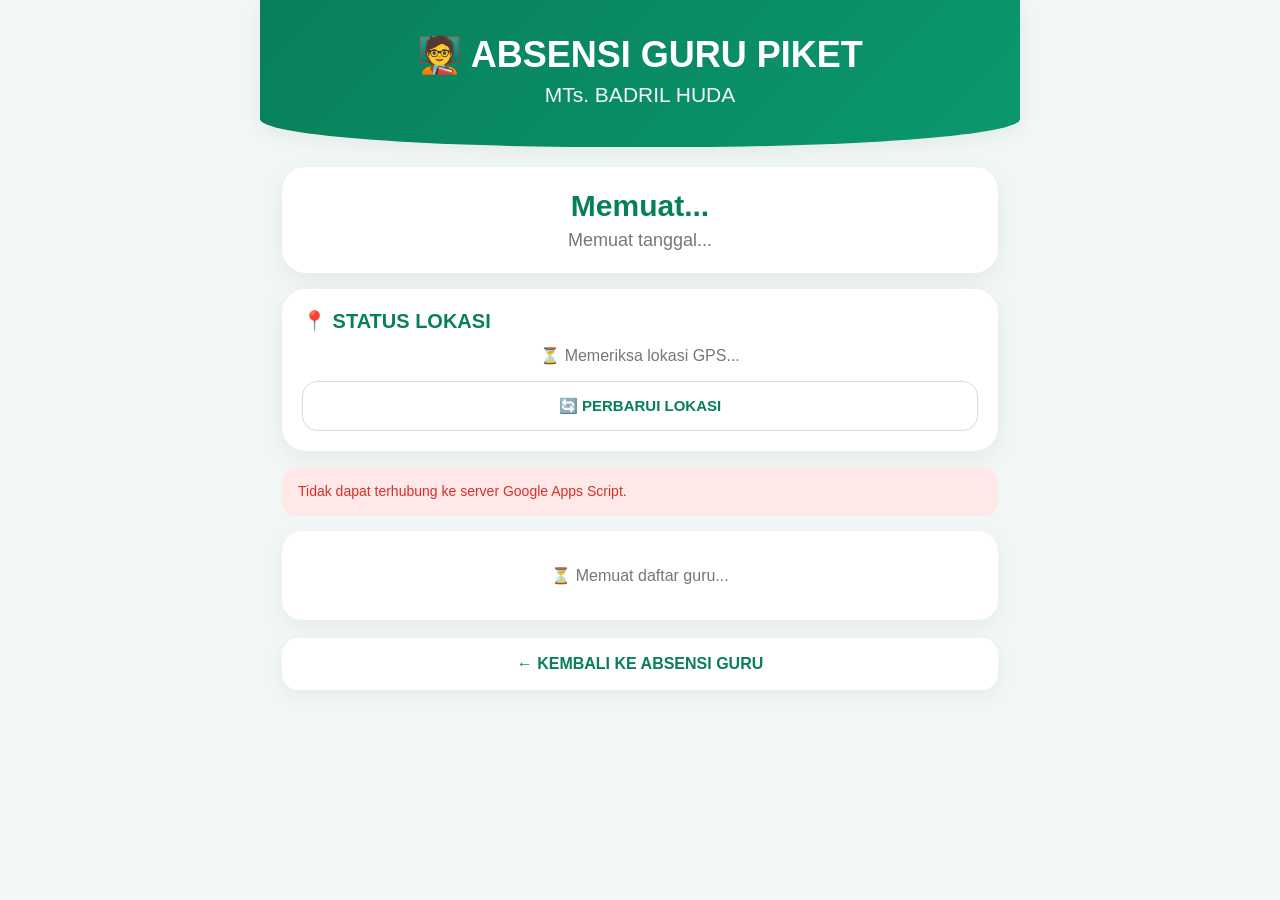
==== commit ad9f9fc9: "Update piket.html" ====
--- a/piket.html
+++ b/piket.html
@@ -2,1110 +2,434 @@
 <html lang="id">
 <head>
 <meta charset="UTF-8">
-<meta name="viewport" content="width=device-width, initial-scale=1.0">
-<meta name="theme-color" content="#087f5b">
+<meta name="viewport" content="width=device-width,initial-scale=1.0,maximum-scale=1.0,user-scalable=no">
 
 <title>Absensi Guru Piket - MTs. Badril Huda</title>
 
 <style>
-
-/* ==========================================================
-   RESET
-========================================================== */
-
-* {
-  box-sizing: border-box;
-  -webkit-tap-highlight-color: transparent;
-}
-
-html,
-body {
-  margin: 0;
-  padding: 0;
-  font-family: Arial, Helvetica, sans-serif;
-  background: #f1f7f5;
-  color: #173f35;
-}
-
-body {
-  min-height: 100vh;
-}
-
-.app {
-  width: 100%;
-  max-width: 900px;
-  min-height: 100vh;
-  margin: auto;
-  background: #f1f7f5;
-}
-
-
-/* ==========================================================
+*{
+  box-sizing:border-box;
+  -webkit-tap-highlight-color:transparent;
+}
+
+html,body{
+  margin:0;
+  padding:0;
+  width:100%;
+  min-height:100%;
+}
+
+body{
+  background:#f1f7f5;
+  font-family:Arial,Helvetica,sans-serif;
+  color:#173f35;
+  overflow-x:hidden;
+}
+
+.container{
+  width:100%;
+  max-width:760px;
+  margin:auto;
+  padding:0 16px 30px;
+}
+
+/* =========================================================
    HEADER
-========================================================== */
-
-.header {
-  min-height: 145px;
-  padding: 28px 25px;
-  display: flex;
-  align-items: center;
-  gap: 18px;
-
-  background: linear-gradient(
-    135deg,
-    #087f5b,
-    #0b986f
-  );
-
-  color: #fff;
-
-  position: relative;
-  overflow: hidden;
-}
-
-
-/* LENGKUNGAN HEADER */
-
-.header::after {
-  content: "";
-
-  position: absolute;
-
-  left: -20%;
-  right: -20%;
-
-  bottom: -105px;
-
-  height: 145px;
-
-  background: #f1f7f5;
-
-  border-radius: 50% 50% 0 0 / 100% 100% 0 0;
-
-  pointer-events: none;
-
-  z-index: 1;
-}
-
-
-/* ==========================================================
-   LOGO
-========================================================== */
-
-.header-icon {
-  width: 96px;
-  height: 96px;
-
-  flex: 0 0 96px;
-
-  display: flex;
-  align-items: center;
-  justify-content: center;
-
-  border-radius: 24px;
-
-  background: rgba(255,255,255,.16);
-
-  overflow: hidden;
-
-  position: relative;
-  z-index: 3;
-}
-
-.header-icon img {
-  width: 84px;
-  height: 84px;
-
-  object-fit: contain;
-}
-
-
-/* ==========================================================
-   JUDUL
-========================================================== */
-
-.header-text {
-  position: relative;
-  z-index: 3;
-}
-
-.header-text h1 {
-  margin: 0 0 6px;
-
-  font-size: clamp(
-    30px,
-    6vw,
-    52px
-  );
-
-  line-height: 1;
-
-  font-weight: 900;
-
-  letter-spacing: .5px;
-}
-
-.header-text p {
-  margin: 0;
-
-  font-size: clamp(
-    17px,
-    3vw,
-    25px
-  );
-}
-
-
-/* ==========================================================
-   JUDUL HALAMAN
-========================================================== */
-
-.page-title {
-  padding: 34px 28px 18px;
-
-  text-align: center;
-}
-
-.page-title h2 {
-  margin: 0;
-
-  color: #087f5b;
-
-  font-size: clamp(
-    30px,
-    6vw,
-    42px
-  );
-
-  font-weight: 900;
-}
-
-.page-title span {
-  display: block;
-
-  margin-top: 8px;
-
-  color: #71807c;
-
-  font-size: 17px;
-}
-
-
-/* ==========================================================
-   KARTU HARI
-========================================================== */
-
-.day-card {
-  margin: 10px 24px 18px;
-
-  padding: 22px 20px;
-
-  background: #fff;
-
-  border-radius: 26px;
-
-  text-align: center;
-
-  box-shadow:
-    0 8px 28px rgba(0,0,0,.06);
-}
-
-#hariIni {
-  color: #087f5b;
-
-  font-size: 34px;
-
-  font-weight: 900;
-
-  margin-bottom: 8px;
-}
-
-#tanggalHariIni {
-  color: #71807c;
-
-  font-size: 20px;
-}
-
-
-/* ==========================================================
+========================================================= */
+
+.header{
+  width:calc(100% + 32px);
+  margin-left:-16px;
+  padding:28px 20px 34px;
+  background:linear-gradient(135deg,#087f5b,#0b986f);
+  color:white;
+  text-align:center;
+  border-radius:0 0 45% 45% / 0 0 28px 28px;
+  box-shadow:0 5px 18px rgba(0,0,0,.06);
+}
+
+.header h1{
+  margin:0;
+  font-size:30px;
+  line-height:1.15;
+  font-weight:900;
+}
+
+.header p{
+  margin:8px 0 0;
+  font-size:18px;
+  opacity:.95;
+}
+
+/* =========================================================
+   TANGGAL
+========================================================= */
+
+.date-card{
+  background:#fff;
+  border-radius:24px;
+  margin-top:20px;
+  margin-bottom:16px;
+  padding:22px 15px;
+  text-align:center;
+  box-shadow:0 7px 25px rgba(0,0,0,.06);
+}
+
+.hari{
+  color:#087f5b;
+  font-size:30px;
+  font-weight:900;
+}
+
+.tanggal{
+  margin-top:7px;
+  color:#777;
+  font-size:18px;
+}
+
+/* =========================================================
    STATUS GPS
-========================================================== */
-
-.gps-box {
-  margin: 0 24px 18px;
-
-  padding: 16px 18px;
-
-  background: #fff;
-
-  border-radius: 18px;
-
-  box-shadow:
-    0 6px 20px rgba(0,0,0,.05);
-
-  text-align: center;
-}
-
-.gps-title {
-  color: #087f5b;
-
-  font-size: 16px;
-
-  font-weight: 900;
-
-  margin-bottom: 6px;
-}
-
-#gpsStatus {
-  color: #71807c;
-
-  font-size: 14px;
-
-  line-height: 1.5;
-}
-
-
-/* ==========================================================
+========================================================= */
+
+.location-card{
+  background:#fff;
+  border-radius:24px;
+  padding:20px;
+  margin-bottom:16px;
+  box-shadow:0 7px 25px rgba(0,0,0,.06);
+}
+
+.location-title{
+  color:#087f5b;
+  font-size:20px;
+  font-weight:900;
+  margin-bottom:10px;
+}
+
+.location-status{
+  color:#777;
+  font-size:16px;
+  line-height:1.6;
+  text-align:center;
+}
+
+.location-status.ok{
+  color:#087f5b;
+}
+
+.location-status.warning{
+  color:#c47a00;
+}
+
+.location-status.error{
+  color:#d93025;
+}
+
+.location-button{
+  width:100%;
+  min-height:50px;
+  margin-top:12px;
+  border:1px solid #cfe0da;
+  border-radius:15px;
+  background:#fff;
+  color:#087f5b;
+  font-size:15px;
+  font-weight:800;
+  cursor:pointer;
+}
+
+.location-button:active{
+  transform:scale(.98);
+}
+
+/* =========================================================
    PESAN
-========================================================== */
-
-.message {
-  margin: 0 24px 18px;
-
-  padding: 15px 18px;
-
-  border-radius: 16px;
-
-  font-size: 15px;
-
-  line-height: 1.5;
-
-  display: none;
-}
-
-.message.success {
-  display: block;
-
-  background: #e4f8ed;
-
-  color: #087f5b;
-}
-
-.message.error {
-  display: block;
-
-  background: #ffe8e8;
-
-  color: #d62828;
-}
-
-.message.info {
-  display: block;
-
-  background: #eaf3ff;
-
-  color: #1769aa;
-}
-
-
-/* ==========================================================
-   DAFTAR GURU
-========================================================== */
-
-#daftarPiket {
-  padding-bottom: 20px;
-}
-
-.guru-card {
-  margin: 0 24px 16px;
-
-  padding: 22px;
-
-  background: #fff;
-
-  border-radius: 22px;
-
-  box-shadow:
-    0 8px 25px rgba(0,0,0,.06);
-}
-
-.guru-name {
-  color: #075f49;
-
-  font-size: 23px;
-
-  font-weight: 900;
-
-  line-height: 1.25;
-
-  margin-bottom: 6px;
-}
-
-.guru-jabatan {
-  color: #71807c;
-
-  font-size: 16px;
-
-  margin-bottom: 14px;
-}
-
-.guru-status {
-  color: #8a9793;
-
-  font-size: 15px;
-
-  font-weight: 700;
-}
-
-
-/* ==========================================================
-   TOMBOL ABSEN
-========================================================== */
-
-.absen-button {
-  width: 100%;
-
-  min-height: 52px;
-
-  margin-top: 16px;
-
-  border: 0;
-
-  border-radius: 14px;
-
-  background:
-    linear-gradient(
-      135deg,
-      #087f5b,
-      #0b986f
-    );
-
-  color: #fff;
-
-  font-size: 16px;
-
-  font-weight: 900;
-
-  cursor: pointer;
-
-  box-shadow:
-    0 5px 15px rgba(
-      8,
-      127,
-      91,
-      .18
-    );
-}
-
-.absen-button:active {
-  transform: scale(.98);
-}
-
-.absen-button:disabled {
-  background: #b7c4c0;
-
-  box-shadow: none;
-
-  cursor: not-allowed;
-}
-
-
-/* ==========================================================
-   TOMBOL GPS
-========================================================== */
-
-.gps-button {
-  width: 100%;
-
-  min-height: 52px;
-
-  margin-top: 12px;
-
-  border: 1px solid #cfe0da;
-
-  border-radius: 14px;
-
-  background: #fff;
-
-  color: #087f5b;
-
-  font-size: 15px;
-
-  font-weight: 900;
-
-  cursor: pointer;
-}
-
-.gps-button:active {
-  transform: scale(.98);
-}
-
-
-/* ==========================================================
-   LOADING
-========================================================== */
-
-.loading {
-  margin: 0 24px 20px;
-
-  padding: 30px 15px;
-
-  background: #fff;
-
-  border-radius: 18px;
-
-  text-align: center;
-
-  color: #71807c;
-
-  display: none;
-}
-
-
-/* ==========================================================
-   PESAN KOSONG
-========================================================== */
-
-.empty-box {
-  margin: 0 24px 20px;
-
-  padding: 30px 15px;
-
-  background: #fff;
-
-  border-radius: 18px;
-
-  text-align: center;
-
-  color: #71807c;
-}
-
-
-/* ==========================================================
-   FOOTER
-========================================================== */
-
-footer {
-  text-align: center;
-
-  padding: 20px 20px 35px;
-
-  color: #83908c;
-
-  font-size: 13px;
-}
-
-footer strong {
-  display: block;
-
-  color: #087f5b;
-
-  margin-bottom: 4px;
-}
-
-
-/* ==========================================================
-   MOBILE
-========================================================== */
-
-@media (max-width: 600px) {
-
-  .header {
-    min-height: 138px;
-
-    padding:
-      24px 18px;
-
-    gap: 14px;
-  }
-
-  .header-icon {
-    width: 78px;
-    height: 78px;
-
-    flex-basis: 78px;
-
-    border-radius: 20px;
-  }
-
-  .header-icon img {
-    width: 70px;
-    height: 70px;
-  }
-
-  .header-text h1 {
-    font-size: 29px;
-  }
-
-  .header-text p {
-    font-size: 17px;
-  }
-
-  .header::after {
-    bottom: -105px;
-    height: 145px;
-  }
-
-  .page-title {
-    padding:
-      28px 20px 16px;
-  }
-
-  .day-card {
-    margin:
-      8px 14px 16px;
-
-    padding:
-      20px 15px;
-
-    border-radius: 22px;
-  }
-
-  #hariIni {
-    font-size: 30px;
-  }
-
-  #tanggalHariIni {
-    font-size: 18px;
-  }
-
-  .gps-box {
-    margin:
-      0 14px 16px;
-  }
-
-  .message {
-    margin:
-      0 14px 16px;
-  }
-
-  .guru-card {
-    margin:
-      0 14px 15px;
-
-    padding: 19px;
-
-    border-radius: 20px;
-  }
-
-  .guru-name {
-    font-size: 21px;
-  }
-
-  .guru-jabatan {
-    font-size: 15px;
-  }
-
-}
-
-
-/* ==========================================================
-   ANIMASI
-========================================================== */
-
-@keyframes muncul {
-
-  from {
-    opacity: 0;
-    transform: translateY(8px);
-  }
-
-  to {
-    opacity: 1;
-    transform: translateY(0);
-  }
-
-}
-
-.guru-card {
-  animation:
-    muncul .25s ease;
-}
-
-
-/* ==========================================================
-   PRINT
-========================================================== */
-
-@media print {
-
-  .gps-box,
-  .gps-button,
-  .absen-button,
-  .message {
-    display: none !important;
-  }
-
-  .guru-card {
-    box-shadow: none;
-
-    border: 1px solid #ddd;
-  }
-
-  .header {
-    -webkit-print-color-adjust: exact;
-    print-color-adjust: exact;
-  }
-
-}
-
+========================================================= */
+
+.message{
+  display:none;
+  margin-bottom:15px;
+  padding:14px 16px;
+  border-radius:15px;
+  font-size:14px;
+  line-height:1.5;
+}
+
+.message.success{
+  display:block;
+  background:#e7f8ef;
+  color:#087f5b;
+}
+
+.message.error{
+  display:block;
+  background:#ffe8e8;
+  color:#d93025;
+}
+
+.message.warning{
+  display:block;
+  background:#fff4dc;
+  color:#a56800;
+}
+
+/* =========================================================
+   LIST GURU
+========================================================= */
+
+.guru-list{
+  display:flex;
+  flex-direction:column;
+  gap:12px;
+}
+
+.loading{
+  background:#fff;
+  border-radius:20px;
+  padding:35px 15px;
+  text-align:center;
+  color:#777;
+  font-size:16px;
+  box-shadow:0 6px 20px rgba(0,0,0,.05);
+}
+
+/* =========================================================
+   KARTU GURU
+========================================================= */
+
+.guru-button{
+  width:100%;
+  min-height:110px;
+  border:0;
+  border-radius:20px;
+  background:#fff;
+  padding:17px 18px;
+  text-align:left;
+  font-family:inherit;
+  cursor:pointer;
+  box-shadow:0 6px 20px rgba(0,0,0,.06);
+  transition:.15s;
+}
+
+.guru-button:active{
+  transform:scale(.985);
+}
+
+.guru-button:disabled{
+  cursor:default;
+}
+
+.guru-button.sudah{
+  background:#eefaf5;
+}
+
+.guru-button.bukan-piket{
+  background:#fff;
+}
+
+.guru-nama{
+  display:block;
+  color:#075f47;
+  font-size:19px;
+  line-height:1.3;
+  font-weight:900;
+}
+
+.guru-jabatan{
+  display:block;
+  margin-top:5px;
+  color:#777;
+  font-size:14px;
+}
+
+.guru-status{
+  display:block;
+  margin-top:10px;
+  font-size:14px;
+  font-weight:700;
+}
+
+.status-normal{
+  color:#087f5b;
+}
+
+.status-success{
+  color:#087f5b;
+}
+
+.status-disabled{
+  color:#999;
+}
+
+.status-error{
+  color:#d93025;
+}
+
+.status-warning{
+  color:#c47a00;
+}
+
+/* =========================================================
+   KEMBALI
+========================================================= */
+
+.back-button{
+  width:100%;
+  min-height:52px;
+  margin-top:18px;
+  border:0;
+  border-radius:16px;
+  background:#fff;
+  color:#087f5b;
+  font-size:16px;
+  font-weight:800;
+  cursor:pointer;
+  box-shadow:0 5px 18px rgba(0,0,0,.05);
+}
+
+/* =========================================================
+   TABLET
+========================================================= */
+
+@media(min-width:600px){
+
+  .container{
+    padding-left:22px;
+    padding-right:22px;
+  }
+
+  .header{
+    width:calc(100% + 44px);
+    margin-left:-22px;
+    padding:34px 25px 40px;
+  }
+
+  .header h1{
+    font-size:36px;
+  }
+
+  .header p{
+    font-size:21px;
+  }
+
+  .guru-nama{
+    font-size:20px;
+  }
+}
+
+/* =========================================================
+   HP KECIL
+========================================================= */
+
+@media(max-width:380px){
+
+  .container{
+    padding-left:11px;
+    padding-right:11px;
+  }
+
+  .header{
+    width:calc(100% + 22px);
+    margin-left:-11px;
+    padding:24px 13px 30px;
+  }
+
+  .header h1{
+    font-size:25px;
+  }
+
+  .header p{
+    font-size:16px;
+  }
+
+  .hari{
+    font-size:25px;
+  }
+
+  .tanggal{
+    font-size:16px;
+  }
+
+  .guru-nama{
+    font-size:17px;
+  }
+}
 </style>
 </head>
 
-
 <body>
 
-<div class="app">
-
-
-  <!-- ======================================================
-       HEADER
-  ======================================================= -->
-
-  <header class="header">
-
-    <div class="header-icon">
-
-      <img
-        src="https://drive.google.com/thumbnail?id=17TLa9x9TYyBQLGVx-d7DlWrNsAVE-v8e&sz=w300"
-        alt="Logo MTs Badril Huda"
-      >
-
+<div class="container">
+
+  <!-- HEADER -->
+  <div class="header">
+    <h1>🧑‍🏫 ABSENSI GURU PIKET</h1>
+    <p>MTs. BADRIL HUDA</p>
+  </div>
+
+  <!-- TANGGAL -->
+  <div class="date-card">
+    <div id="hari" class="hari">
+      Memuat...
     </div>
 
-
-    <div class="header-text">
-
-      <h1>ABSENSI GURU</h1>
-
-      <p>MTs. BADRIL HUDA</p>
-
-    </div>
-
-  </header>
-
-
-
-  <!-- ======================================================
-       JUDUL
-  ======================================================= -->
-
-  <section class="page-title">
-
-    <h2>GURU PIKET</h2>
-
-    <span>
-      Absensi guru piket menggunakan lokasi GPS
-    </span>
-
-  </section>
-
-
-
-  <!-- ======================================================
-       HARI
-  ======================================================= -->
-
-  <section class="day-card">
-
-    <div id="hariIni">
-      MEMUAT...
-    </div>
-
-    <div id="tanggalHariIni">
+    <div id="tanggal" class="tanggal">
       Memuat tanggal...
     </div>
-
-  </section>
-
-
-
-  <!-- ======================================================
-       STATUS GPS
-  ======================================================= -->
-
-  <section class="gps-box">
-
-    <div class="gps-title">
+  </div>
+
+  <!-- STATUS GPS -->
+  <div class="location-card">
+
+    <div class="location-title">
       📍 STATUS LOKASI
     </div>
 
-    <div id="gpsStatus">
-      Lokasi belum diperiksa.
+    <div
+      id="locationStatus"
+      class="location-status"
+    >
+      ⏳ Memeriksa lokasi GPS...
     </div>
-
 
     <button
       type="button"
-      class="gps-button"
-      id="gpsButton"
-      onclick="cekGPS()"
+      class="location-button"
+      onclick="perbaruiLokasi()"
     >
-      📍 CEK LOKASI GPS
+      🔄 PERBARUI LOKASI
     </button>
 
-  </section>
-
-
-
-  <!-- ======================================================
-       PESAN
-  ======================================================= -->
-
+  </div>
+
+  <!-- PESAN -->
   <div
-    id="rekapMessage"
+    id="message"
     class="message"
   ></div>
 
-
-
-  <!-- ======================================================
-       LOADING
-  ======================================================= -->
-
+  <!-- DAFTAR GURU -->
   <div
-    id="loading"
-    class="loading"
+    id="guruList"
+    class="guru-list"
   >
-    ⏳ Memuat data guru piket...
+    <div class="loading">
+      ⏳ Memuat jadwal guru piket...
+    </div>
   </div>
 
-
-
-  <!-- ======================================================
-       DAFTAR GURU
-  ======================================================= -->
-
-  <main id="daftarPiket">
-
-    <div class="empty-box">
-
-      Memuat jadwal guru piket...
-
-    </div>
-
-  </main>
-
-
-
-  <!-- ======================================================
-       FOOTER
-  ======================================================= -->
-
-  <footer>
-
-    <strong>
-      MTs. BADRIL HUDA
-    </strong>
-
-    Absensi Guru Piket
-
-  </footer>
-
+  <!-- KEMBALI -->
+  <button
+    type="button"
+    class="back-button"
+    onclick="kembaliGuru()"
+  >
+    ← KEMBALI KE ABSENSI GURU
+  </button>
 
 </div>
 
-
-<!-- ========================================================
-     JAVASCRIPT PIKET
-========================================================= -->
-
 <script src="piket.js"></script>
-
-
-<!-- ========================================================
-     FUNGSI DASAR GPS
-========================================================= -->
-
-<script>
-
-let lokasiGPS = null;
-
-
-/* ==========================================================
-   CEK GPS
-========================================================== */
-
-function cekGPS() {
-
-  const status =
-    document.getElementById(
-      'gpsStatus'
-    );
-
-  const button =
-    document.getElementById(
-      'gpsButton'
-    );
-
-
-  if (!navigator.geolocation) {
-
-    status.innerHTML =
-      '❌ Browser ini tidak mendukung GPS.';
-
-    return;
-
-  }
-
-
-  status.innerHTML =
-    '⏳ Mengambil lokasi GPS...';
-
-
-  button.disabled = true;
-
-  button.innerHTML =
-    '⏳ MENGAMBIL LOKASI...';
-
-
-  navigator.geolocation.getCurrentPosition(
-
-    function(position) {
-
-      lokasiGPS = {
-
-        latitude:
-          position.coords.latitude,
-
-        longitude:
-          position.coords.longitude,
-
-        accuracy:
-          position.coords.accuracy
-
-      };
-
-
-      status.innerHTML =
-        '✅ GPS aktif.<br>' +
-        'Akurasi: ' +
-        Math.round(
-          position.coords.accuracy
-        ) +
-        ' meter';
-
-
-      button.disabled = false;
-
-      button.innerHTML =
-        '🔄 PERBARUI LOKASI';
-
-    },
-
-
-    function(error) {
-
-      lokasiGPS = null;
-
-
-      let pesan =
-        '❌ Lokasi GPS tidak dapat diperoleh.';
-
-
-      if (error.code === 1) {
-
-        pesan =
-          '❌ Izin lokasi ditolak. ' +
-          'Silakan izinkan akses lokasi pada browser.';
-
-      }
-
-      else if (error.code === 2) {
-
-        pesan =
-          '❌ Lokasi tidak tersedia. ' +
-          'Pastikan GPS aktif.';
-
-      }
-
-      else if (error.code === 3) {
-
-        pesan =
-          '❌ Waktu pengambilan lokasi habis. ' +
-          'Silakan coba lagi.';
-
-      }
-
-
-      status.innerHTML = pesan;
-
-
-      button.disabled = false;
-
-      button.innerHTML =
-        '📍 COBA LAGI';
-
-    },
-
-    {
-
-      enableHighAccuracy: true,
-
-      timeout: 15000,
-
-      maximumAge: 0
-
-    }
-
-  );
-
-}
-
-
-/* ==========================================================
-   TANGGAL
-========================================================== */
-
-(function() {
-
-  const hari = [
-
-    'MINGGU',
-    'SENIN',
-    'SELASA',
-    'RABU',
-    'KAMIS',
-    'JUMAT',
-    'SABTU'
-
-  ];
-
-
-  const sekarang =
-    new Date();
-
-
-  const namaHari =
-    hari[
-      sekarang.getDay()
-    ];
-
-
-  const tanggal =
-    sekarang.toLocaleDateString(
-      'id-ID',
-      {
-        day: 'numeric',
-        month: 'long',
-        year: 'numeric'
-      }
-    );
-
-
-  const hariElement =
-    document.getElementById(
-      'hariIni'
-    );
-
-
-  const tanggalElement =
-    document.getElementById(
-      'tanggalHariIni'
-    );
-
-
-  if (hariElement) {
-
-    hariElement.textContent =
-      namaHari;
-
-  }
-
-
-  if (tanggalElement) {
-
-    tanggalElement.textContent =
-      tanggal;
-
-  }
-
-})();
-
-
-/* ==========================================================
-   FUNGSI BANTU UNTUK PIKET.JS
-========================================================== */
-
-function tampilkanPesan(
-  pesan,
-  tipe
-) {
-
-  const box =
-    document.getElementById(
-      'rekapMessage'
-    );
-
-
-  if (!box) return;
-
-
-  box.className =
-    'message ' +
-    (
-      tipe ||
-      'info'
-    );
-
-
-  box.innerHTML =
-    pesan || '';
-
-}
-
-
-function sembunyikanPesan() {
-
-  const box =
-    document.getElementById(
-      'rekapMessage'
-    );
-
-
-  if (!box) return;
-
-
-  box.className =
-    'message';
-
-
-  box.innerHTML =
-    '';
-
-}
-
-
-/* ==========================================================
-   INFORMASI GPS UNTUK PIKET.JS
-========================================================== */
-
-function getLokasiGPS() {
-
-  return lokasiGPS;
-
-}
-
-
-/* ==========================================================
-   VALIDASI GPS
-========================================================== */
-
-function gpsSiap() {
-
-  return (
-    lokasiGPS !== null &&
-    Number.isFinite(
-      lokasiGPS.latitude
-    ) &&
-    Number.isFinite(
-      lokasiGPS.longitude
-    )
-  );
-
-}
-
-</script>
 
 </body>
 </html>
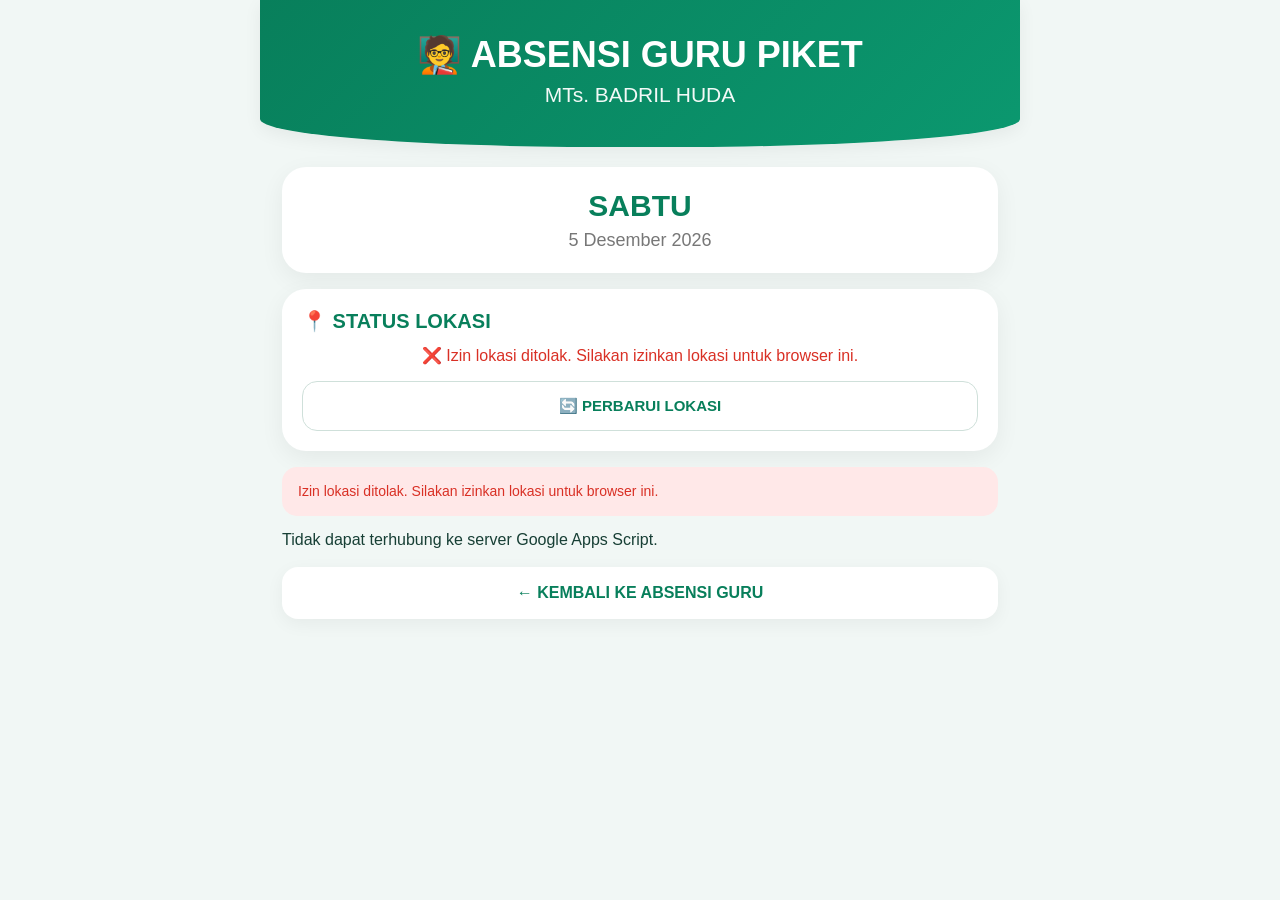
==== commit 415647d7: "Update piket.html" ====
--- a/piket.html
+++ b/piket.html
@@ -4,7 +4,7 @@
 <meta charset="UTF-8">
 <meta name="viewport" content="width=device-width,initial-scale=1.0,maximum-scale=1.0,user-scalable=no">
 
-<title>Absensi Guru Piket - MTs. Badril Huda</title>
+<title>ABSENSI GURU PIKET</title>
 
 <style>
 *{
